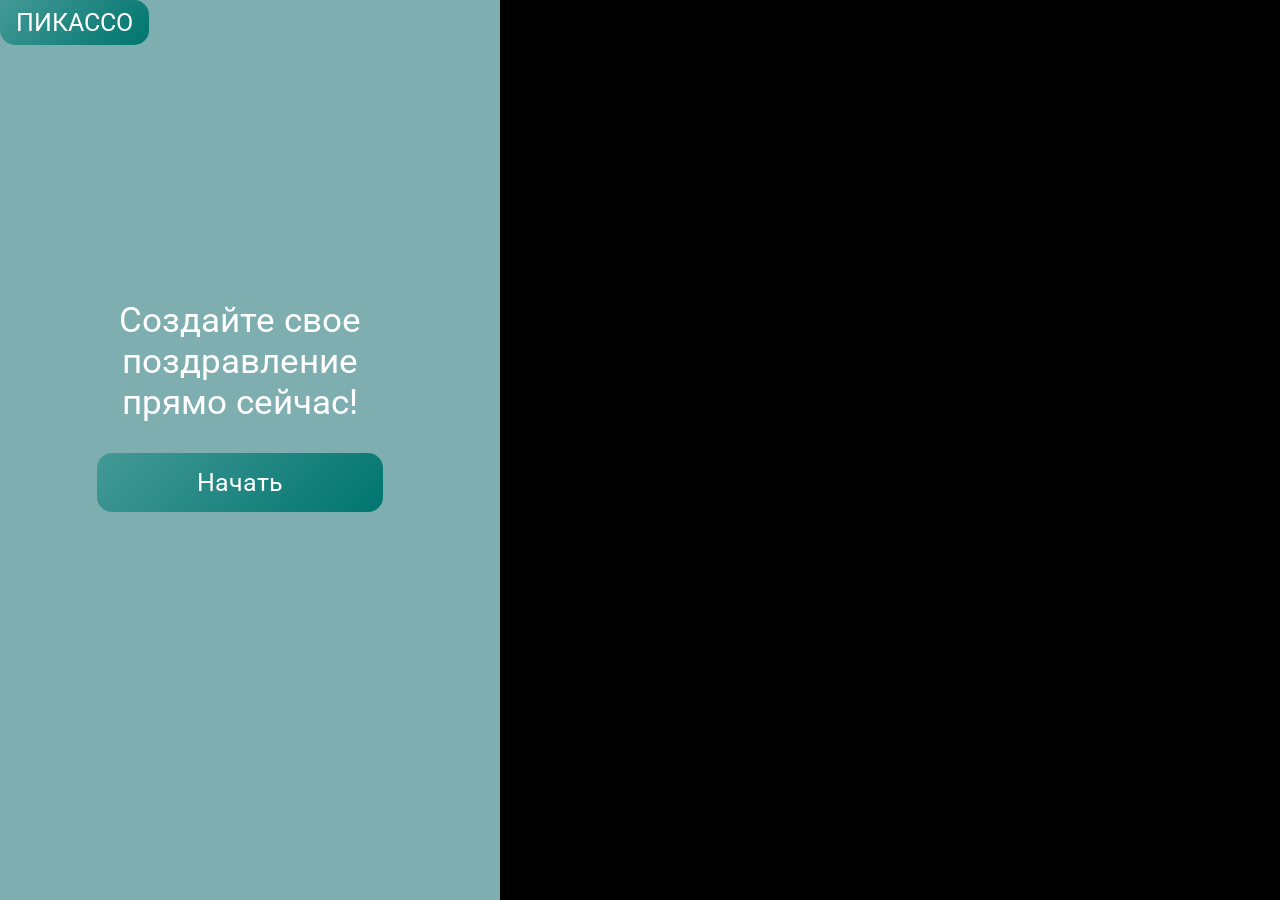
==== index.html @ a9b3464a "Fix bug in export" ====
<!DOCTYPE html>
<html lang="ru">
<head>
  <meta charset="UTF-8" />
  <meta name="viewport" content="width=device-width, initial-scale=1.0" />
  <meta http-equiv="Access-Control-Allow-Origin" content="*">
  <title>Пикассо</title>

  <link rel="stylesheet" href="./styles.css?v=5">

  <link rel="preconnect" href="https://fonts.googleapis.com">
  <link rel="preconnect" href="https://fonts.gstatic.com" crossorigin>
  <link href="https://fonts.googleapis.com/css2?family=Archivo:ital,wght@0,100..900;1,100..900&family=Inter:ital,opsz,wght@0,14..32,100..900;1,14..32,100..900&family=Roboto:ital,wght@0,100..900;1,100..900&display=swap" rel="stylesheet">
</head>

<body>
  
  <header>
    <div class="logo">ПИКАССО</div>
  </header>

  <div class="background"></div>

  <div class="content">

    <div class="head-content">
      <h1>
        <div>Создайте свое</div>
        <div>поздравление</div>
        <div>прямо сейчас!</div>
      </h1>
      <button class="big-button" onclick="scrollToSection('select_texture')">Начать</button>
    </div>

    <div id="select_texture" class="hidden-block texture-content">
      <h2>Выбирите картинку</h2>
      
      <div class="select-texture">
        <button class="nav left" onclick="scrollSlider(-1, 'slider_1')">‹</button>

        <div class="slider" id="slider_1">
          <div class="select-block">
            <div class="cart">
              <img src="Assets/download_preset.png" alt="Вариант 4">
              <p class="cart-header">С днём рождения!</p>
              <p class="cart-p1">Уважаемый Иван Иванов</p>
              <p class="cart-p2">Пусть ваши решения будут точными, планы — амбициозными, а результаты — впечатляющими. Желаем крепкого здоровья и уверенности в каждом дне!</p>
              <p class="cart-footer">Пётр Петров</p>
            </div>
            <input type="file" id="image_upload" accept="image/*" hidden>
            <button class="middle-button" onclick="document.getElementById('image_upload').click()">Выбрать свою</button>
          </div>
          <div class="select-block">
            <div class="cart">
              <img src="https://lh3.googleusercontent.com/pw/AP1GczPzJwTh2ZylUbBGkJVaQk2csOxJm95_LBTsPZqfv8NUI-87F7BkuY-eFnoaduB33KPqDJD6oKoKRbwEXhRB5FKwvKrMiukuIhXNjrfM0OC_fOy8xc3mkTK8v_JXqQ7ZSlGSY-if9Pi64A2QQyckzQ=w1536-h1024-s-no-gm" alt="Вариант 1">
              <p class="cart-header">С днём рождения!</p>
              <p class="cart-p1">Уважаемый Иван Иванов</p>
              <p class="cart-p2">Пусть ваши решения будут точными, планы — амбициозными, а результаты — впечатляющими. Желаем крепкого здоровья и уверенности в каждом дне!</p>
              <p class="cart-footer">Пётр Петров</p>
            </div>
            <button class="middle-button" onclick="selectPresetImage(this); scrollToSection('select_constructor')">Вариант 1</button>
          </div>
          <div class="select-block">
            <div class="cart">
              <img src="https://lh3.googleusercontent.com/pw/AP1GczOBaNqECnxUE7-j6MclC5DiyhWm5QqhNLxihfurMyVJMkUoT6VI1XFkkk9Ytl-5fdyydfUwF1QhRqFsgN7JO03EtBSU8ZucVdC7wVSwT1tRYYpICVXPnh3EoQAHpQDIFQiQ24OQSIJqnF2IQNQmFg=w1536-h1024-s-no-gm" alt="Вариант 2">
              <p class="cart-header">С днём рождения!</p>
              <p class="cart-p1">Уважаемый Иван Иванов</p>
              <p class="cart-p2">Пусть ваши решения будут точными, планы — амбициозными, а результаты — впечатляющими. Желаем крепкого здоровья и уверенности в каждом дне!</p>
              <p class="cart-footer">Пётр Петров</p>
            </div>
            <button class="middle-button" onclick="selectPresetImage(this); scrollToSection('select_constructor')">Вариант 2</button>
          </div>
          <div class="select-block">
            <div class="cart">
              <img src="https://lh3.googleusercontent.com/pw/AP1GczNW8injVOfQ8cB6m1AlLes-dBAovrygL4RIrrM0TNOzlPR3Yc2Jdugu5O839JxlFrJqD2sav2j45FWA0Mg8kc43eUJWBWlzCj6_GMFN7VBgQBcLzwLkQWjehAoGAForKpTyAHy078T9l7lWRY8-vg=w1536-h1024-s-no-gm" alt="Вариант 3">
              <p class="cart-header">С днём рождения!</p>
              <p class="cart-p1">Уважаемый Иван Иванов</p>
              <p class="cart-p2">Пусть ваши решения будут точными, планы — амбициозными, а результаты — впечатляющими. Желаем крепкого здоровья и уверенности в каждом дне!</p>
              <p class="cart-footer">Пётр Петров</p>
            </div>
            <button class="middle-button" onclick="selectPresetImage(this); scrollToSection('select_constructor')">Вариант 3</button>
          </div>
          <div class="select-block">
            <div class="cart">
              <img src="https://lh3.googleusercontent.com/pw/AP1GczNbMZ1j4OW8QmnSjygiMVvzxUkyV9xHzfYQsyoUpzlHQByGsRTbzE8ondv3RfGHrvoBWEnWfLTHXCpf87kbtzEglp0nc4bJq0F8F6bi8vMgJU2n083vW98eAa766xSm6IXQFuGpCDw0JGyCv_F5Gg=w1536-h1024-s-no-gm" alt="Вариант 4">
              <p class="cart-header">С днём рождения!</p>
              <p class="cart-p1">Уважаемый Иван Иванов</p>
              <p class="cart-p2">Пусть ваши решения будут точными, планы — амбициозными, а результаты — впечатляющими. Желаем крепкого здоровья и уверенности в каждом дне!</p>
              <p class="cart-footer">Пётр Петров</p>
            </div>
            <button class="middle-button" onclick="selectPresetImage(this); scrollToSection('select_constructor')">Вариант 4</button>
          </div>
          <div class="select-block">
            <div class="cart">
              <img src="https://lh3.googleusercontent.com/pw/AP1GczN9cIWZoBqxaDpcTNl2bjPrZ2pMG3bhxL8J7WBiwmkdJ98lHQsnvwkIGOsKz82BnQ5IVPQcLGC6_IkR8TvPCnfa3hfaIOe-0ShImmXwOjy883sv4wr1W0A3m-hFGD18nwEES4wDiakTXfDleiEV5Q=w1536-h1024-s-no-gm" alt="Вариант 5">
              <p class="cart-header">С днём рождения!</p>
              <p class="cart-p1">Уважаемый Иван Иванов</p>
              <p class="cart-p2">Пусть ваши решения будут точными, планы — амбициозными, а результаты — впечатляющими. Желаем крепкого здоровья и уверенности в каждом дне!</p>
              <p class="cart-footer">Пётр Петров</p>
            </div>
            <button class="middle-button" onclick="selectPresetImage(this); scrollToSection('select_constructor')">Вариант 5</button>
          </div>
          <div class="select-block">
            <div class="cart">
              <img src="https://lh3.googleusercontent.com/pw/AP1GczPj1aaXuajMeXcidEKg3oGzTRlvAByxfOZ0rh9QC_UNumLp14aRG-hPkA7woErApQXZRLqy4KwlQfqLiJzhjsKuWRjpeTbj8uJ5q0SAjT142tX0ncquBC8qMiHJZdA0jwpzy3VrpuaV7GMjjf9yZg=w1536-h1024-s-no-gm" alt="Вариант 6">
              <p class="cart-header">С днём рождения!</p>
              <p class="cart-p1">Уважаемый Иван Иванов</p>
              <p class="cart-p2">Пусть ваши решения будут точными, планы — амбициозными, а результаты — впечатляющими. Желаем крепкого здоровья и уверенности в каждом дне!</p>
              <p class="cart-footer">Пётр Петров</p>
            </div>
            <button class="middle-button" onclick="selectPresetImage(this); scrollToSection('select_constructor')">Вариант 6</button>
          </div>
          <div class="select-block">
            <div class="cart">
              <img src="https://lh3.googleusercontent.com/pw/AP1GczO6RU_fsrE6K2UCJ6akAOYC2axgwBdbkVnWb08w_qNxRKXYqosc6YdzC4O785D9yUhwOD-v99rD56toBG1PN0QS_u51SQKURf2irRWpcQpo9JtNbKFwWds1Vazfkp5YuQNuysnqW3a2vFBw2OYAZg=w1536-h1024-s-no-gm" alt="Вариант 7">
              <p class="cart-header">С днём рождения!</p>
              <p class="cart-p1">Уважаемый Иван Иванов</p>
              <p class="cart-p2">Пусть ваши решения будут точными, планы — амбициозными, а результаты — впечатляющими. Желаем крепкого здоровья и уверенности в каждом дне!</p>
              <p class="cart-footer">Пётр Петров</p>
            </div>
            <button class="middle-button" onclick="selectPresetImage(this); scrollToSection('select_constructor')">Вариант 7</button>
          </div>

          <button class="nav right" onclick="scrollSlider(1, 'slider_1')">›</button>
        </div>
      </div>
    </div>


  <div id="select_constructor" class="hidden-block select-constructor-content">
    <h2>Какое поздравление придумаем?</h2>
    <div class="select-button">
      <button class="middle-button" onclick="scrollToSection('constructor'); hideToSection('pattern'); hideToSection('promt'); hideToSection('result')">Конструктор</button>
      <button class="middle-button" onclick="scrollToSection('pattern') ; hideToSection('constructor'); hideToSection('promt'); hideToSection('result')">Шаблоны текста</button>
      <button class="middle-button" onclick="scrollToSection('promt') ; hideToSection('constructor'); hideToSection('pattern'); hideToSection('result')">Создать промт</button>
    </div>

    <div id="constructor" class="hidden-block constructor-content">

      <h2>Конструктор</h2>

      <div class="input-button">
        <button class="toggle-button"">
          <div class="button-image"></div>
          Добавить заголовок
        </button>
        <div class="input-container">
          <textarea id="header_input" type="text" placeholder="Введите текст"></textarea>
        </div>
      </div>

      <div class="input-button">
        <button class="toggle-button"">
          <div class="button-image"></div>
          Добавить обращение
        </button>
        <div class="input-container">
          <textarea id="appeal_input" type="text" placeholder="Введите текст"></textarea>
        </div>
      </div>

      <div class="input-button">
        <button class="toggle-button"">
          <div class="button-image"></div>
          Добавить описание
        </button>
        <div class="input-container">
          <textarea id="description_input" type="text" placeholder="Введите текст"></textarea>
        </div>
      </div>

      <div class="input-button">
        <button class="toggle-button"">
          <div class="button-image"></div>
          Добавить подпись
        </button>
        <div class="input-container">
          <textarea id="footer_input" type="text" placeholder="Введите текст"></textarea>
        </div>
      </div>

      <button class="middle-button" onclick="constructorResult(); scrollToSection('result')">Получить результат</button>
    </div>

    <div id="pattern" class="hidden-block pattern-content">

      <h2>Шаблоны</h2>

      <div class="input-button">
        <button class="toggle-button"">
          <div class="button-image"></div>
          Добавить заголовок
        </button>
        <div class="input-container">
          <textarea id="header_input_2" type="text" placeholder="Введите текст"></textarea>
        </div>
      </div>

      <div class="input-button">
        <button class="toggle-button"">
          <div class="button-image"></div>
          Добавить обращение
        </button>
        <div class="input-container">
          <textarea id="appeal_input_2" type="text" placeholder="Введите текст"></textarea>
        </div>
      </div>

      <div class="input-button">
        <button class="toggle-button"">
          <div class="button-image"></div>
          Добавить подпись
        </button>
        <div class="input-container">
          <textarea id="footer_input_2" type="text" placeholder="Введите текст"></textarea>
        </div>
      </div>

      <div class="select-texture">
        <button class="nav left" onclick="scrollSlider(-1, 'slider_2')">‹</button>

        <div class="slider" id="slider_2">
          <div class="select-block">
            <div class="cart">
              <img src="Assets/clear_background.png" alt="Вариант 1">
              <p class="cart-header">_ ____ _________</p>
              <p class="cart-p1">_________ ____ ______</p>
              <p class="cart-p2">
                Пусть ваш личный компас всегда указывает точно на то место, где тепло светит внутреннее солнце, а горизонт никогда не превращается в стену. Желаю, чтобы воздух в ваших лёгких всегда пах ветром перемен, когда это нужно, и покоем, когда это важно. Пусть каждый следующий шаг будет легче предыдущего, а пройденный путь — только началом большой и красивой карты вашей жизни!
              </p>
              <p class="cart-footer">____ ______</p>
            </div>
            <button class="middle-button" onclick="selectPresetText(this); patternResult(); scrollToSection('result')">Вариант 1</button>
          </div>
          <div class="select-block">
            <div class="cart">
              <img src="Assets/clear_background.png" alt="Вариант 2">
              <p class="cart-header">_ ____ _________</p>
              <p class="cart-p1">_________ ____ ______</p>
              <p class="cart-p2">
               Пусть ваши решения будут точными, планы — амбициозными, а результаты — впечатляющими. Желаем крепкого здоровья и уверенности в каждом дне!
              </p>
              <p class="cart-footer">____ ______</p>
            </div>
            <button class="middle-button" onclick="selectPresetText(this); patternResult(); scrollToSection('result')">Вариант 2</button>
          </div>
          <div class="select-block">
            <div class="cart">
              <img src="Assets/clear_background.png" alt="Вариант 3">
              <p class="cart-header">_ ____ _________</p>
              <p class="cart-p1">_________ ____ ______</p>
              <p class="cart-p2">
                Желаем вам тонкой настройки мира: там, где надо — пусть звучат громкие фанфары, а там, где хочется тишины — воцаряется идеальная пауза. Пусть в вашей внутренней вселенной гравитация притягивает только хороших людей, светлые мысли и удачные совпадения. А всё лишнее пусть теряется где-то на подлёте, превращаясь в пыль неслучившихся проблем!
              </p>
              <p class="cart-footer">____ ______</p>
            </div>
            <button class="middle-button" onclick="selectPresetText(this); patternResult(); scrollToSection('result')">Вариант 3</button>
          </div>
          <div class="select-block">
            <div class="cart">
              <img src="Assets/clear_background.png" alt="Вариант 4">
              <p class="cart-header">_ ____ _________</p>
              <p class="cart-p1">_________ ____ ______</p>
              <p class="cart-p2">
                Пусть этот день станет тем самым звеном в цепи мгновений, которое звенит особенно чисто. Желаю вам прозрачности в намерениях, прочности в опорах и гибкости в решениях. Пусть ваша жизнь будет похожа на дорогую фотоплёнку: чтобы в ней проявлялись только те сюжеты, которые хочется рассматривать снова и снова. И пусть у вас всегда хватает света, чтобы подсветить свои собственные лучшие стороны!
              </p>
              <p class="cart-footer">____ ______</p>
            </div>
            <button class="middle-button" onclick="selectPresetText(this); patternResult(); scrollToSection('result')">Вариант 4</button>
          </div>
          <div class="select-block">
            <div class="cart">
              <img src="Assets/clear_background.png" alt="Вариант 4">
              <p class="cart-header">_ ____ _________</p>
              <p class="cart-p1">_________ ____ ______</p>
              <p class="cart-p2">
                Пусть ваши дни складываются в гармоничную мелодию, где каждая нота звучит вовремя и к месту. Желаю, чтобы в этой музыке жизни всегда находилось место и для вдохновения, и для пауз, в которых рождаются новые смыслы. Пусть ритм вашего сердца уверенно ведёт вас туда, где сбывается важное!
              </p>
              <p class="cart-footer">____ ______</p>
            </div>
            <button class="middle-button" onclick="selectPresetText(this); patternResult(); scrollToSection('result')">Вариант 5</button>
          </div>
          <div class="select-block">
            <div class="cart">
              <img src="Assets/clear_background.png" alt="Вариант 4">
              <p class="cart-header">_ ____ _________</p>
              <p class="cart-p1">_________ ____ ______</p>
              <p class="cart-p2">
                Пусть ваши горизонты всегда остаются открытыми, а дороги — интересными и неожиданно добрыми. Желаю, чтобы любые повороты приводили к открытиям, а каждая встреча добавляла света в вашу внутреннюю карту мира!
              </p>
              <p class="cart-footer">____ ______</p>
            </div>
            <button class="middle-button" onclick="selectPresetText(this); patternResult(); scrollToSection('result')">Вариант 6</button>
          </div>
          <div class="select-block">
            <div class="cart">
              <img src="Assets/clear_background.png" alt="Вариант 4">
              <p class="cart-header">_ ____ _________</p>
              <p class="cart-p1">_________ ____ ______</p>
              <p class="cart-p2">
                Желаю вам состояния, в котором всё складывается естественно: мысли находят форму, решения — поддержку, а мечты — пространство для роста. Пусть мир вокруг вас откликается мягко и точно, словно знает, что именно вам сейчас нужно!
              </p>
              <p class="cart-footer">____ ______</p>
            </div>
            <button class="middle-button" onclick="selectPresetText(this); patternResult(); scrollToSection('result')">Вариант 7</button>
          </div>
          <div class="select-block">
            <div class="cart">
              <img src="Assets/clear_background.png" alt="Вариант 4">
              <p class="cart-header">_ ____ _________</p>
              <p class="cart-p1">_________ ____ ______</p>
              <p class="cart-p2">
                Пусть ваша жизнь течёт, как уверенная река: спокойно там, где важно сохранить глубину, и стремительно там, где пора двигаться вперёд. Желаю, чтобы на этом пути всегда находились силы, ресурсы и верные ориентиры!
              </p>
              <p class="cart-footer">____ ______</p>
            </div>
            <button class="middle-button" onclick="selectPresetText(this); patternResult(); scrollToSection('result')">Вариант 8</button>
          </div>
          <div class="select-block">
            <div class="cart">
              <img src="Assets/clear_background.png" alt="Вариант 4">
              <p class="cart-header">_ ____ _________</p>
              <p class="cart-p1">_________ ____ ______</p>
              <p class="cart-p2">
                Пусть пространство вокруг вас наполняется ясностью, а внутри всегда сохраняется ощущение опоры. Желаю, чтобы любые задачи превращались в интересные задачи, а любые цели — в достижимые вершины, к которым хочется идти!
              </p>
              <p class="cart-footer">____ ______</p>
            </div>
            <button class="middle-button" onclick="selectPresetText(this); patternResult(); scrollToSection('result')">Вариант 9</button>
          </div>
          <div class="select-block">
            <div class="cart">
              <img src="Assets/clear_background.png" alt="Вариант 4">
              <p class="cart-header">_ ____ _________</p>
              <p class="cart-p1">_________ ____ ______</p>
              <p class="cart-p2">
                Желаю вам лёгкости в выборе и уверенности в каждом шаге. Пусть всё задуманное находит свою форму в реальности, а каждый новый день приносит ощущение движения в правильном направлении и тихую радость от этого пути!
              </p>
              <p class="cart-footer">____ ______</p>
            </div>
            <button class="middle-button" onclick="selectPresetText(this); patternResult(); scrollToSection('result')">Вариант 10</button>
          </div>

          <button class="nav right" onclick="scrollSlider(1, 'slider_2')">›</button>
        </div>
      </div>
    </div>
  </div>

  

    <div id="promt" class="hidden-block promt-content">

      <h2>
        <div>Давайте создадим</div>
        <div>промт для ИИ</div>
      </h2>

      <div class="input-button">
        <button class="toggle-button"">
          <div class="button-image"></div>
          Добавить описание
        </button>
        <div class="input-container">
          <textarea id="description_promt" type="text" placeholder="Введите текст"></textarea>
        </div>
      </div>

      <div class="input-button">
        <button class="toggle-button"">
          <div class="button-image"></div>
          Добавить пол
        </button>
        <div class="input-container">
          <textarea id="gender_promt" type="text" placeholder="Введите текст"></textarea>
        </div>
      </div>

      <div class="input-button">
        <button class="toggle-button"">
          <div class="button-image"></div>
          Добавить должность
        </button>
        <div class="input-container">
          <textarea id="post_promt" type="text" placeholder="Введите текст"></textarea>
        </div>
      </div>

      <div class="input-button">
        <button class="toggle-button"">
          <div class="button-image"></div>
          Стиль поздравленя
        </button>
        <div class="input-container">
          <textarea id="style_promt" type="text" placeholder="Введите текст"></textarea>
        </div>
      </div>

      <button class="middle-button" onclick="aiResult()">Получить результат</button>
    
      <textarea id="promt_text" class="promt-result hidden-block"></textarea>
    </div>

  <div id="result" class="hidden-block result-content">
    <h2>Ваша открытка готова!</h2>
    
    <div class="result-block">
      <div id="result_cart" class="cart">
        <img src="" alt="Результат">
        <!-- <div class="cart-image" data-html2canvas-ignore="true"></div> -->
        <p id="header_result" class="cart-header">С днём рождения!</p>
        <p id="appeal_result" class="cart-p1">Уважаемый Иван Иванов</p>
        <p id="description_result" class="cart-p2">Пусть ваши решения будут точными, планы — амбициозными, а результаты — впечатляющими. Желаем крепкого здоровья и уверенности в каждом дне!</p>
        <p id="footer_result" class="cart-footer">Пётр Петров</p>
      </div>
      <button class="middle-button" onclick="downloadResult()">Скачать</button>
    </div>
  </div>


  
  </div>

  
  <script src="javascript.js"></script>
  <script src="https://cdn.jsdelivr.net/npm/dom-to-image-more@3.3.0/dist/dom-to-image-more.min.js"></script>
  <script src="https://cdn.jsdelivr.net/npm/html2canvas@1.4.1/dist/html2canvas.min.js"></script>
  <script src="https://cdn.jsdelivr.net/npm/html-to-image@1.11.11/dist/html-to-image.min.js"></script>
</body>
</html>
---- styles.css ----
* {
  margin: 0;
  padding: 0;
  box-sizing: border-box;
  
  font-family: "Roboto", sans-serif;
  font-optical-sizing: auto;
  /* font-weight: 400; */
  font-style: normal;
  font-variation-settings:
    "wdth" 100;
}

body {
  display: block;
  background: black;
  /* display: flex; */
  /* position: relative; */
  /* border: solid red; */
}

header {
  position: fixed;
  display: flex;
  justify-content: start;
  /* background: #7eaeb0; */
  max-width: 480px;
  width: 100%;
  z-index: 10;
}

.logo {
  background: linear-gradient(135deg, #449996, #00756F);
  color: white;
  padding: 8px 16px;
  border-radius: 0px 15px 15px 15px;
  font-size: 25px;
  font-style: normal;
}

.content {
  display: block;
  max-width: 480px;
}

.background {
  background: #7eaeb0;
  position: fixed;
  max-width: 500px;
  width: 100%;
  height: 100%;
  z-index: -1;
}

.head-content {
  padding-top: 300px;
  display: block;
  justify-content: center;
  text-align: center;
  font-style: italic;
}

h1 {
  font-size: 35px;
  color: white;
  font-weight: 400;
}

h2 {
  font-size: 25px;
  color: white;
  font-weight: 400;
}

button {
  -webkit-tap-highlight-color: transparent;
}

.big-button {
  background: linear-gradient(135deg, #449996, #00756F);
  border: none;
  color: white;
  margin-top: 30px;
  padding: 15px 100px;
  border-radius: 15px;
  font-size: 25px;
  cursor: pointer;
  font-style: normal;
}
.big-button:active {
  background: linear-gradient(135deg, #15D566, #0D8E43);
  transform: scale(0.97);
}

.middle-button {
  background: linear-gradient(135deg, #449996, #00756F);
  border: none;
  color: white;
  margin-top: 10px;
  width: 100%;
  padding: 15px 30px;
  border-radius: 15px;
  font-size: 25px;
  cursor: pointer;
  font-style: normal;
}
.middle-button:active {
  background: linear-gradient(135deg, #15D566, #0D8E43);
  transform: scale(0.97);
}

.hidden-block {
  /* height: 500px; */
  display: none;
  opacity: 0;
  transform: translateY(50px);
  transition: all 0.6s ease;
}

.hidden-block.show {
  opacity: 1;
  transform: translateY(0);
}

.hidden-block.hide {
  opacity: 0;
  transform: translateY(50px);
}

.texture-content {
  padding-top: 100px;
  margin-top: 200px;
  margin-bottom: 400px;
}
.texture-content h2 {
  margin-bottom: 100px;
  text-align: center;
}

.select-texture {
  /* margin-bottom: 500px; */
  align-items: center;
  width: 100%;
  overflow: hidden;
  position: relative;
}

.slider {
  display: flex;
  gap: 16px;
  overflow-x: auto;
  scroll-behavior: smooth;
  padding: 0px 20px;
}

.slider::-webkit-scrollbar {
  display: none;
}

.select-block {
  min-width: 300px;
  /* flex: 0 0 auto; */
  /* border-radius: 16px; */
  /* padding: 10px; */
  text-align: center;
  color: white;
  display: grid;
  align-items: end;
}

.cart {
  /* position: relative; */
  background: linear-gradient(135deg, #449996, #00756F);
  align-self: flex-start;
  padding-bottom: 10px;
}

.select-block .middle-button {
  bottom: 0;
}


.cart img {
  width: 100%;
  height: 180px;
  object-fit: cover;
  display: block;

  -webkit-mask-image: linear-gradient(
    to bottom,
    black 70%,
    transparent 100%
  );
  mask-image: linear-gradient(
    to bottom,
    black 70%,
    transparent 100%
  );
}

.cart-image {
  width: 100%;
  height: 180px;
  object-fit: cover;
  display: block;
  background-image: url("Assets/download_preset.png");
  background-size: cover;

  -webkit-mask-image: linear-gradient(
    to bottom,
    black 70%,
    transparent 100%
  );
  mask-image: linear-gradient(
    to bottom,
    black 70%,
    transparent 100%
  );
}

.cart p {
  color: white;
  text-align: left;
  padding-left: 20px;
  padding-right: 20px;
  font-weight: 200;
}
.cart-header {
  font-size: 25px;
  padding-top: 10px;
  padding-bottom: 10px;
}
.cart-p1, .cart-p2 {
  padding-top: 10px;
  padding-bottom: 10px;
  font-size: 15px;
}

.cart-footer{
  padding-top: 10px;
  padding-bottom: 10px;
  font-size: 15px;
}

.nav {
  background: rgba(0,0,0,0.4);
  border: none;
  color: white;
  font-size: 28px;
  cursor: pointer;
  border-radius: 50%;
  z-index: 2;
  width: 50px;
  height: 50px;
  position: absolute;
  top: 50%;
  transform: translateY(-50%);
}

.nav.left {
  left: 5px;
}

.nav.right {
  right: 5px;
}

.select-constructor-content {
  padding-top: 100px;
  margin-top: 200px;
  margin-bottom: 400px;
}

.select-constructor-content h2 {
  margin-bottom: 100px;
  text-align: center;
  padding: 0px 20px;
}

.select-button {
  padding: 0px 20px;
}




.constructor-content {
  padding-top: 100px;
  margin-top: 200px;
  margin-bottom: 400px;
  padding: 0px 20px;
}

.input-button {
  position: relative;
  background: linear-gradient(135deg, #449996, #00756F);
  border-radius: 20px;
  overflow: hidden;
  margin: 10px 20px;
}
.toggle-button {
  display: flex;
  padding: 10px 20px;
  border: none;
  background: linear-gradient(135deg, #449996, #00756F);
  width: 100%;
  color: #fff;
  font-size: 16px;
  cursor: pointer;
  text-align: left;
  align-items: center;
}
.button-image {
  width: 25px;
  height: 25px;
  background-image: url('Assets/button\ icon\(+\).svg');
  background-size: cover;
  background-position: center;
  margin-right: 10px;
}
.button-image.expanded {
  background-image: url('Assets/button\ icon\(-\).svg');
}

.input-container {
  /* padding: 0px 20px; */
  width: 100%;
  max-height: 0;
  overflow: hidden;
  transition: max-height 0.4s ease;
}
/* Когда добавлен класс - увеличиваем высоту */
.input-container.expanded {
  max-height: 200px;
}
.input-container textarea {
  width: calc(100% - 10px);
  height: 35px;
  border-radius: 20px;
  padding: 8px;
  margin: 0px 0px 3px 5px;
  border: none;
  outline: none;
  font-size: 14px;
  transition: height 0.2s ease;
  resize: none;
}


.pattern-content {
  padding-top: 100px;
  margin-top: 200px;
  margin-bottom: 400px;
}

.promt-content {
  padding-top: 100px;
  margin-top: 200px;
  margin-bottom: 300px;
  padding: 0px 20px;
}

.promt-content h2 {
  margin-bottom: 100px;
  text-align: center;
  padding-top: 50px;
}

.promt-result {
  width: 100%;
  margin-top: 20px;
  height: 35px;
  border-radius: 20px;
  padding: 8px;
  border: none;
  outline: none;
  font-size: 14px;
  transition: height 0.2s ease;
  resize: none;
}

.result-content {
  padding-top: 100px;
  margin-top: 200px;
  margin-bottom: 400px;
}

.result-content h2 {
  margin-bottom: 100px;
  text-align: center;
  padding-top: 50px;
}

.result-block {
  margin: 0px 40px;
}
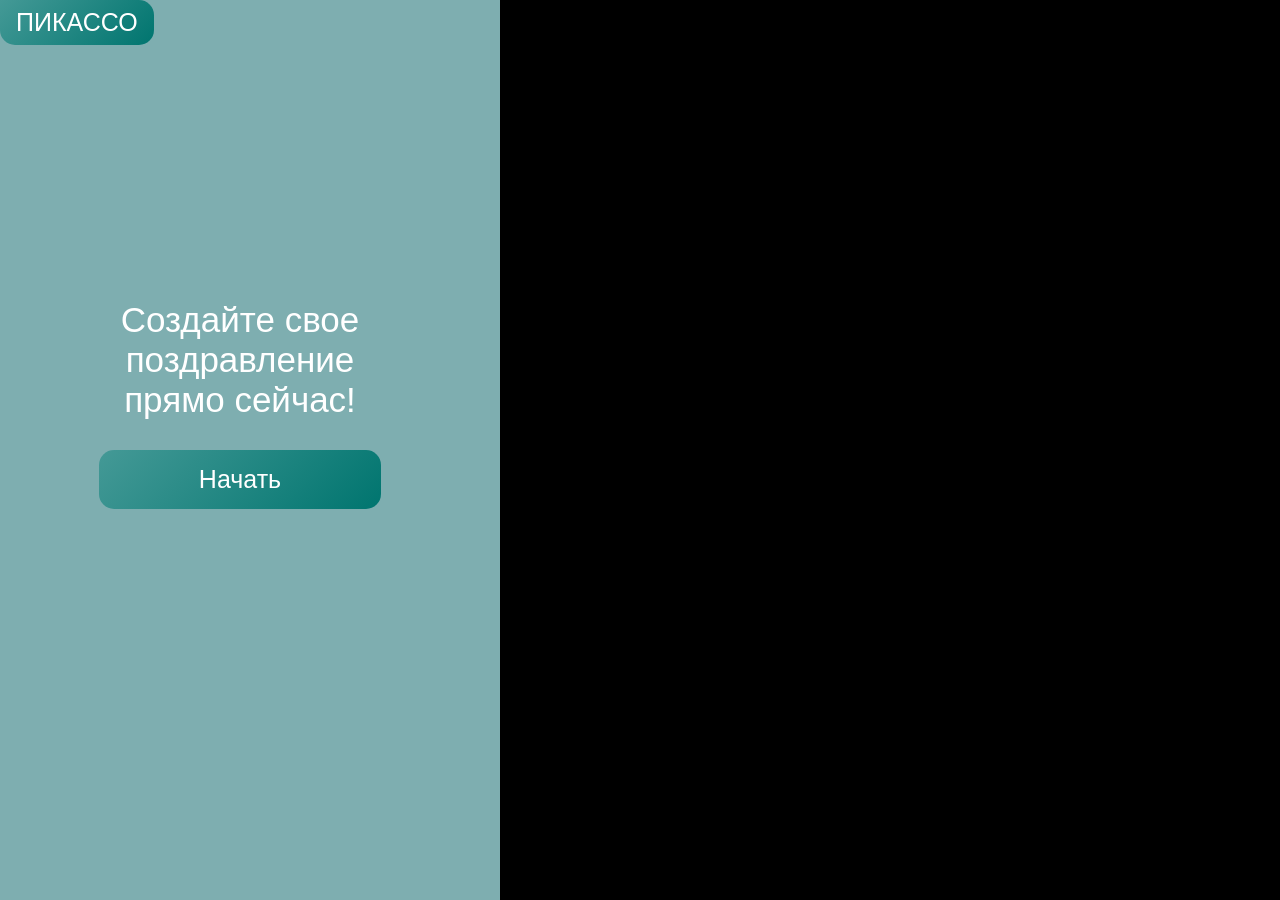
==== commit bb79c1a1: "Fix bug in export" ====
--- a/index.html
+++ b/index.html
@@ -8,9 +8,9 @@
 
   <link rel="stylesheet" href="./styles.css?v=5">
 
-  <link rel="preconnect" href="https://fonts.googleapis.com">
+  <!-- <link rel="preconnect" href="https://fonts.googleapis.com">
   <link rel="preconnect" href="https://fonts.gstatic.com" crossorigin>
-  <link href="https://fonts.googleapis.com/css2?family=Archivo:ital,wght@0,100..900;1,100..900&family=Inter:ital,opsz,wght@0,14..32,100..900;1,14..32,100..900&family=Roboto:ital,wght@0,100..900;1,100..900&display=swap" rel="stylesheet">
+  <link href="https://fonts.googleapis.com/css2?family=Archivo:ital,wght@0,100..900;1,100..900&family=Inter:ital,opsz,wght@0,14..32,100..900;1,14..32,100..900&family=Roboto:ital,wght@0,100..900;1,100..900&display=swap" rel="stylesheet"> -->
 </head>
 
 <body>
@@ -52,7 +52,7 @@
           </div>
           <div class="select-block">
             <div class="cart">
-              <img src="https://lh3.googleusercontent.com/pw/AP1GczPzJwTh2ZylUbBGkJVaQk2csOxJm95_LBTsPZqfv8NUI-87F7BkuY-eFnoaduB33KPqDJD6oKoKRbwEXhRB5FKwvKrMiukuIhXNjrfM0OC_fOy8xc3mkTK8v_JXqQ7ZSlGSY-if9Pi64A2QQyckzQ=w1536-h1024-s-no-gm" alt="Вариант 1">
+              <img src="./Assets/preset_image_1.png" alt="Вариант 1">
               <p class="cart-header">С днём рождения!</p>
               <p class="cart-p1">Уважаемый Иван Иванов</p>
               <p class="cart-p2">Пусть ваши решения будут точными, планы — амбициозными, а результаты — впечатляющими. Желаем крепкого здоровья и уверенности в каждом дне!</p>
@@ -62,7 +62,7 @@
           </div>
           <div class="select-block">
             <div class="cart">
-              <img src="https://lh3.googleusercontent.com/pw/AP1GczOBaNqECnxUE7-j6MclC5DiyhWm5QqhNLxihfurMyVJMkUoT6VI1XFkkk9Ytl-5fdyydfUwF1QhRqFsgN7JO03EtBSU8ZucVdC7wVSwT1tRYYpICVXPnh3EoQAHpQDIFQiQ24OQSIJqnF2IQNQmFg=w1536-h1024-s-no-gm" alt="Вариант 2">
+              <img src="./Assets/preset_image_2.png" alt="Вариант 2">
               <p class="cart-header">С днём рождения!</p>
               <p class="cart-p1">Уважаемый Иван Иванов</p>
               <p class="cart-p2">Пусть ваши решения будут точными, планы — амбициозными, а результаты — впечатляющими. Желаем крепкого здоровья и уверенности в каждом дне!</p>
@@ -72,7 +72,7 @@
           </div>
           <div class="select-block">
             <div class="cart">
-              <img src="https://lh3.googleusercontent.com/pw/AP1GczNW8injVOfQ8cB6m1AlLes-dBAovrygL4RIrrM0TNOzlPR3Yc2Jdugu5O839JxlFrJqD2sav2j45FWA0Mg8kc43eUJWBWlzCj6_GMFN7VBgQBcLzwLkQWjehAoGAForKpTyAHy078T9l7lWRY8-vg=w1536-h1024-s-no-gm" alt="Вариант 3">
+              <img src="./Assets/preset_image_3.png" alt="Вариант 3">
               <p class="cart-header">С днём рождения!</p>
               <p class="cart-p1">Уважаемый Иван Иванов</p>
               <p class="cart-p2">Пусть ваши решения будут точными, планы — амбициозными, а результаты — впечатляющими. Желаем крепкого здоровья и уверенности в каждом дне!</p>
@@ -82,7 +82,7 @@
           </div>
           <div class="select-block">
             <div class="cart">
-              <img src="https://lh3.googleusercontent.com/pw/AP1GczNbMZ1j4OW8QmnSjygiMVvzxUkyV9xHzfYQsyoUpzlHQByGsRTbzE8ondv3RfGHrvoBWEnWfLTHXCpf87kbtzEglp0nc4bJq0F8F6bi8vMgJU2n083vW98eAa766xSm6IXQFuGpCDw0JGyCv_F5Gg=w1536-h1024-s-no-gm" alt="Вариант 4">
+              <img src="./Assets/preset_image_4.png" alt="Вариант 4">
               <p class="cart-header">С днём рождения!</p>
               <p class="cart-p1">Уважаемый Иван Иванов</p>
               <p class="cart-p2">Пусть ваши решения будут точными, планы — амбициозными, а результаты — впечатляющими. Желаем крепкого здоровья и уверенности в каждом дне!</p>
@@ -92,7 +92,7 @@
           </div>
           <div class="select-block">
             <div class="cart">
-              <img src="https://lh3.googleusercontent.com/pw/AP1GczN9cIWZoBqxaDpcTNl2bjPrZ2pMG3bhxL8J7WBiwmkdJ98lHQsnvwkIGOsKz82BnQ5IVPQcLGC6_IkR8TvPCnfa3hfaIOe-0ShImmXwOjy883sv4wr1W0A3m-hFGD18nwEES4wDiakTXfDleiEV5Q=w1536-h1024-s-no-gm" alt="Вариант 5">
+              <img src="./Assets/preset_image_5.png" alt="Вариант 5">
               <p class="cart-header">С днём рождения!</p>
               <p class="cart-p1">Уважаемый Иван Иванов</p>
               <p class="cart-p2">Пусть ваши решения будут точными, планы — амбициозными, а результаты — впечатляющими. Желаем крепкого здоровья и уверенности в каждом дне!</p>
@@ -102,7 +102,7 @@
           </div>
           <div class="select-block">
             <div class="cart">
-              <img src="https://lh3.googleusercontent.com/pw/AP1GczPj1aaXuajMeXcidEKg3oGzTRlvAByxfOZ0rh9QC_UNumLp14aRG-hPkA7woErApQXZRLqy4KwlQfqLiJzhjsKuWRjpeTbj8uJ5q0SAjT142tX0ncquBC8qMiHJZdA0jwpzy3VrpuaV7GMjjf9yZg=w1536-h1024-s-no-gm" alt="Вариант 6">
+              <img src="./Assets/preset_image_6.png" alt="Вариант 6">
               <p class="cart-header">С днём рождения!</p>
               <p class="cart-p1">Уважаемый Иван Иванов</p>
               <p class="cart-p2">Пусть ваши решения будут точными, планы — амбициозными, а результаты — впечатляющими. Желаем крепкого здоровья и уверенности в каждом дне!</p>
@@ -112,7 +112,7 @@
           </div>
           <div class="select-block">
             <div class="cart">
-              <img src="https://lh3.googleusercontent.com/pw/AP1GczO6RU_fsrE6K2UCJ6akAOYC2axgwBdbkVnWb08w_qNxRKXYqosc6YdzC4O785D9yUhwOD-v99rD56toBG1PN0QS_u51SQKURf2irRWpcQpo9JtNbKFwWds1Vazfkp5YuQNuysnqW3a2vFBw2OYAZg=w1536-h1024-s-no-gm" alt="Вариант 7">
+              <img src="./Assets/preset_image_7.png" alt="Вариант 7">
               <p class="cart-header">С днём рождения!</p>
               <p class="cart-p1">Уважаемый Иван Иванов</p>
               <p class="cart-p2">Пусть ваши решения будут точными, планы — амбициозными, а результаты — впечатляющими. Желаем крепкого здоровья и уверенности в каждом дне!</p>
--- a/styles.css
+++ b/styles.css
@@ -1,3 +1,17 @@
+@font-face {
+  font-family: "Roboto";
+  src: url("./Assets/Fonts/Roboto-Regular.ttf") format("ttf");
+  font-weight: 400;
+  font-style: normal;
+}
+
+@font-face {
+  font-family: "Roboto";
+  src: url("./Assets/Fonts/Roboto-Bold.ttf") format("ttf");
+  font-weight: 700;
+  font-style: normal;
+}
+
 * {
   margin: 0;
   padding: 0;
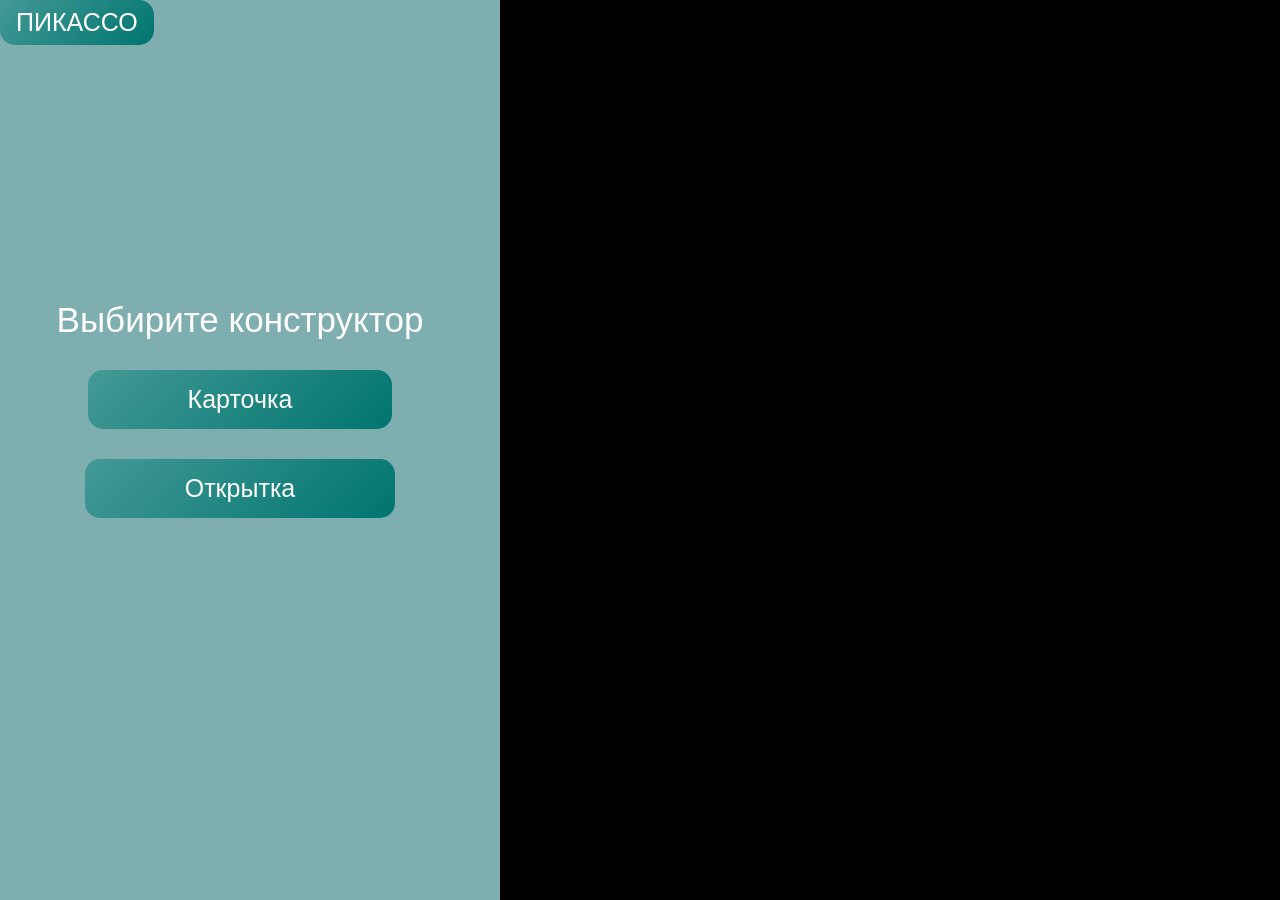
==== commit e3f92029: "Add main menu and postcart constructor" ====
--- a/index.html
+++ b/index.html
@@ -25,406 +25,12 @@
 
     <div class="head-content">
       <h1>
-        <div>Создайте свое</div>
-        <div>поздравление</div>
-        <div>прямо сейчас!</div>
+        Выбирите конструктор
       </h1>
-      <button class="big-button" onclick="scrollToSection('select_texture')">Начать</button>
+      <button class="big-button" onclick="window.open('digital.html')">Карточка</button>
+      <button class="big-button" onclick="window.open('postcard.html')">Открытка</button>
     </div>
 
-    <div id="select_texture" class="hidden-block texture-content">
-      <h2>Выбирите картинку</h2>
-      
-      <div class="select-texture">
-        <button class="nav left" onclick="scrollSlider(-1, 'slider_1')">‹</button>
-
-        <div class="slider" id="slider_1">
-          <div class="select-block">
-            <div class="cart">
-              <img src="Assets/download_preset.png" alt="Вариант 4">
-              <p class="cart-header">С днём рождения!</p>
-              <p class="cart-p1">Уважаемый Иван Иванов</p>
-              <p class="cart-p2">Пусть ваши решения будут точными, планы — амбициозными, а результаты — впечатляющими. Желаем крепкого здоровья и уверенности в каждом дне!</p>
-              <p class="cart-footer">Пётр Петров</p>
-            </div>
-            <input type="file" id="image_upload" accept="image/*" hidden>
-            <button class="middle-button" onclick="document.getElementById('image_upload').click()">Выбрать свою</button>
-          </div>
-          <div class="select-block">
-            <div class="cart">
-              <img src="./Assets/preset_image_1.png" alt="Вариант 1">
-              <p class="cart-header">С днём рождения!</p>
-              <p class="cart-p1">Уважаемый Иван Иванов</p>
-              <p class="cart-p2">Пусть ваши решения будут точными, планы — амбициозными, а результаты — впечатляющими. Желаем крепкого здоровья и уверенности в каждом дне!</p>
-              <p class="cart-footer">Пётр Петров</p>
-            </div>
-            <button class="middle-button" onclick="selectPresetImage(this); scrollToSection('select_constructor')">Вариант 1</button>
-          </div>
-          <div class="select-block">
-            <div class="cart">
-              <img src="./Assets/preset_image_2.png" alt="Вариант 2">
-              <p class="cart-header">С днём рождения!</p>
-              <p class="cart-p1">Уважаемый Иван Иванов</p>
-              <p class="cart-p2">Пусть ваши решения будут точными, планы — амбициозными, а результаты — впечатляющими. Желаем крепкого здоровья и уверенности в каждом дне!</p>
-              <p class="cart-footer">Пётр Петров</p>
-            </div>
-            <button class="middle-button" onclick="selectPresetImage(this); scrollToSection('select_constructor')">Вариант 2</button>
-          </div>
-          <div class="select-block">
-            <div class="cart">
-              <img src="./Assets/preset_image_3.png" alt="Вариант 3">
-              <p class="cart-header">С днём рождения!</p>
-              <p class="cart-p1">Уважаемый Иван Иванов</p>
-              <p class="cart-p2">Пусть ваши решения будут точными, планы — амбициозными, а результаты — впечатляющими. Желаем крепкого здоровья и уверенности в каждом дне!</p>
-              <p class="cart-footer">Пётр Петров</p>
-            </div>
-            <button class="middle-button" onclick="selectPresetImage(this); scrollToSection('select_constructor')">Вариант 3</button>
-          </div>
-          <div class="select-block">
-            <div class="cart">
-              <img src="./Assets/preset_image_4.png" alt="Вариант 4">
-              <p class="cart-header">С днём рождения!</p>
-              <p class="cart-p1">Уважаемый Иван Иванов</p>
-              <p class="cart-p2">Пусть ваши решения будут точными, планы — амбициозными, а результаты — впечатляющими. Желаем крепкого здоровья и уверенности в каждом дне!</p>
-              <p class="cart-footer">Пётр Петров</p>
-            </div>
-            <button class="middle-button" onclick="selectPresetImage(this); scrollToSection('select_constructor')">Вариант 4</button>
-          </div>
-          <div class="select-block">
-            <div class="cart">
-              <img src="./Assets/preset_image_5.png" alt="Вариант 5">
-              <p class="cart-header">С днём рождения!</p>
-              <p class="cart-p1">Уважаемый Иван Иванов</p>
-              <p class="cart-p2">Пусть ваши решения будут точными, планы — амбициозными, а результаты — впечатляющими. Желаем крепкого здоровья и уверенности в каждом дне!</p>
-              <p class="cart-footer">Пётр Петров</p>
-            </div>
-            <button class="middle-button" onclick="selectPresetImage(this); scrollToSection('select_constructor')">Вариант 5</button>
-          </div>
-          <div class="select-block">
-            <div class="cart">
-              <img src="./Assets/preset_image_6.png" alt="Вариант 6">
-              <p class="cart-header">С днём рождения!</p>
-              <p class="cart-p1">Уважаемый Иван Иванов</p>
-              <p class="cart-p2">Пусть ваши решения будут точными, планы — амбициозными, а результаты — впечатляющими. Желаем крепкого здоровья и уверенности в каждом дне!</p>
-              <p class="cart-footer">Пётр Петров</p>
-            </div>
-            <button class="middle-button" onclick="selectPresetImage(this); scrollToSection('select_constructor')">Вариант 6</button>
-          </div>
-          <div class="select-block">
-            <div class="cart">
-              <img src="./Assets/preset_image_7.png" alt="Вариант 7">
-              <p class="cart-header">С днём рождения!</p>
-              <p class="cart-p1">Уважаемый Иван Иванов</p>
-              <p class="cart-p2">Пусть ваши решения будут точными, планы — амбициозными, а результаты — впечатляющими. Желаем крепкого здоровья и уверенности в каждом дне!</p>
-              <p class="cart-footer">Пётр Петров</p>
-            </div>
-            <button class="middle-button" onclick="selectPresetImage(this); scrollToSection('select_constructor')">Вариант 7</button>
-          </div>
-
-          <button class="nav right" onclick="scrollSlider(1, 'slider_1')">›</button>
-        </div>
-      </div>
-    </div>
-
-
-  <div id="select_constructor" class="hidden-block select-constructor-content">
-    <h2>Какое поздравление придумаем?</h2>
-    <div class="select-button">
-      <button class="middle-button" onclick="scrollToSection('constructor'); hideToSection('pattern'); hideToSection('promt'); hideToSection('result')">Конструктор</button>
-      <button class="middle-button" onclick="scrollToSection('pattern') ; hideToSection('constructor'); hideToSection('promt'); hideToSection('result')">Шаблоны текста</button>
-      <button class="middle-button" onclick="scrollToSection('promt') ; hideToSection('constructor'); hideToSection('pattern'); hideToSection('result')">Создать промт</button>
-    </div>
-
-    <div id="constructor" class="hidden-block constructor-content">
-
-      <h2>Конструктор</h2>
-
-      <div class="input-button">
-        <button class="toggle-button"">
-          <div class="button-image"></div>
-          Добавить заголовок
-        </button>
-        <div class="input-container">
-          <textarea id="header_input" type="text" placeholder="Введите текст"></textarea>
-        </div>
-      </div>
-
-      <div class="input-button">
-        <button class="toggle-button"">
-          <div class="button-image"></div>
-          Добавить обращение
-        </button>
-        <div class="input-container">
-          <textarea id="appeal_input" type="text" placeholder="Введите текст"></textarea>
-        </div>
-      </div>
-
-      <div class="input-button">
-        <button class="toggle-button"">
-          <div class="button-image"></div>
-          Добавить описание
-        </button>
-        <div class="input-container">
-          <textarea id="description_input" type="text" placeholder="Введите текст"></textarea>
-        </div>
-      </div>
-
-      <div class="input-button">
-        <button class="toggle-button"">
-          <div class="button-image"></div>
-          Добавить подпись
-        </button>
-        <div class="input-container">
-          <textarea id="footer_input" type="text" placeholder="Введите текст"></textarea>
-        </div>
-      </div>
-
-      <button class="middle-button" onclick="constructorResult(); scrollToSection('result')">Получить результат</button>
-    </div>
-
-    <div id="pattern" class="hidden-block pattern-content">
-
-      <h2>Шаблоны</h2>
-
-      <div class="input-button">
-        <button class="toggle-button"">
-          <div class="button-image"></div>
-          Добавить заголовок
-        </button>
-        <div class="input-container">
-          <textarea id="header_input_2" type="text" placeholder="Введите текст"></textarea>
-        </div>
-      </div>
-
-      <div class="input-button">
-        <button class="toggle-button"">
-          <div class="button-image"></div>
-          Добавить обращение
-        </button>
-        <div class="input-container">
-          <textarea id="appeal_input_2" type="text" placeholder="Введите текст"></textarea>
-        </div>
-      </div>
-
-      <div class="input-button">
-        <button class="toggle-button"">
-          <div class="button-image"></div>
-          Добавить подпись
-        </button>
-        <div class="input-container">
-          <textarea id="footer_input_2" type="text" placeholder="Введите текст"></textarea>
-        </div>
-      </div>
-
-      <div class="select-texture">
-        <button class="nav left" onclick="scrollSlider(-1, 'slider_2')">‹</button>
-
-        <div class="slider" id="slider_2">
-          <div class="select-block">
-            <div class="cart">
-              <img src="Assets/clear_background.png" alt="Вариант 1">
-              <p class="cart-header">_ ____ _________</p>
-              <p class="cart-p1">_________ ____ ______</p>
-              <p class="cart-p2">
-                Пусть ваш личный компас всегда указывает точно на то место, где тепло светит внутреннее солнце, а горизонт никогда не превращается в стену. Желаю, чтобы воздух в ваших лёгких всегда пах ветром перемен, когда это нужно, и покоем, когда это важно. Пусть каждый следующий шаг будет легче предыдущего, а пройденный путь — только началом большой и красивой карты вашей жизни!
-              </p>
-              <p class="cart-footer">____ ______</p>
-            </div>
-            <button class="middle-button" onclick="selectPresetText(this); patternResult(); scrollToSection('result')">Вариант 1</button>
-          </div>
-          <div class="select-block">
-            <div class="cart">
-              <img src="Assets/clear_background.png" alt="Вариант 2">
-              <p class="cart-header">_ ____ _________</p>
-              <p class="cart-p1">_________ ____ ______</p>
-              <p class="cart-p2">
-               Пусть ваши решения будут точными, планы — амбициозными, а результаты — впечатляющими. Желаем крепкого здоровья и уверенности в каждом дне!
-              </p>
-              <p class="cart-footer">____ ______</p>
-            </div>
-            <button class="middle-button" onclick="selectPresetText(this); patternResult(); scrollToSection('result')">Вариант 2</button>
-          </div>
-          <div class="select-block">
-            <div class="cart">
-              <img src="Assets/clear_background.png" alt="Вариант 3">
-              <p class="cart-header">_ ____ _________</p>
-              <p class="cart-p1">_________ ____ ______</p>
-              <p class="cart-p2">
-                Желаем вам тонкой настройки мира: там, где надо — пусть звучат громкие фанфары, а там, где хочется тишины — воцаряется идеальная пауза. Пусть в вашей внутренней вселенной гравитация притягивает только хороших людей, светлые мысли и удачные совпадения. А всё лишнее пусть теряется где-то на подлёте, превращаясь в пыль неслучившихся проблем!
-              </p>
-              <p class="cart-footer">____ ______</p>
-            </div>
-            <button class="middle-button" onclick="selectPresetText(this); patternResult(); scrollToSection('result')">Вариант 3</button>
-          </div>
-          <div class="select-block">
-            <div class="cart">
-              <img src="Assets/clear_background.png" alt="Вариант 4">
-              <p class="cart-header">_ ____ _________</p>
-              <p class="cart-p1">_________ ____ ______</p>
-              <p class="cart-p2">
-                Пусть этот день станет тем самым звеном в цепи мгновений, которое звенит особенно чисто. Желаю вам прозрачности в намерениях, прочности в опорах и гибкости в решениях. Пусть ваша жизнь будет похожа на дорогую фотоплёнку: чтобы в ней проявлялись только те сюжеты, которые хочется рассматривать снова и снова. И пусть у вас всегда хватает света, чтобы подсветить свои собственные лучшие стороны!
-              </p>
-              <p class="cart-footer">____ ______</p>
-            </div>
-            <button class="middle-button" onclick="selectPresetText(this); patternResult(); scrollToSection('result')">Вариант 4</button>
-          </div>
-          <div class="select-block">
-            <div class="cart">
-              <img src="Assets/clear_background.png" alt="Вариант 4">
-              <p class="cart-header">_ ____ _________</p>
-              <p class="cart-p1">_________ ____ ______</p>
-              <p class="cart-p2">
-                Пусть ваши дни складываются в гармоничную мелодию, где каждая нота звучит вовремя и к месту. Желаю, чтобы в этой музыке жизни всегда находилось место и для вдохновения, и для пауз, в которых рождаются новые смыслы. Пусть ритм вашего сердца уверенно ведёт вас туда, где сбывается важное!
-              </p>
-              <p class="cart-footer">____ ______</p>
-            </div>
-            <button class="middle-button" onclick="selectPresetText(this); patternResult(); scrollToSection('result')">Вариант 5</button>
-          </div>
-          <div class="select-block">
-            <div class="cart">
-              <img src="Assets/clear_background.png" alt="Вариант 4">
-              <p class="cart-header">_ ____ _________</p>
-              <p class="cart-p1">_________ ____ ______</p>
-              <p class="cart-p2">
-                Пусть ваши горизонты всегда остаются открытыми, а дороги — интересными и неожиданно добрыми. Желаю, чтобы любые повороты приводили к открытиям, а каждая встреча добавляла света в вашу внутреннюю карту мира!
-              </p>
-              <p class="cart-footer">____ ______</p>
-            </div>
-            <button class="middle-button" onclick="selectPresetText(this); patternResult(); scrollToSection('result')">Вариант 6</button>
-          </div>
-          <div class="select-block">
-            <div class="cart">
-              <img src="Assets/clear_background.png" alt="Вариант 4">
-              <p class="cart-header">_ ____ _________</p>
-              <p class="cart-p1">_________ ____ ______</p>
-              <p class="cart-p2">
-                Желаю вам состояния, в котором всё складывается естественно: мысли находят форму, решения — поддержку, а мечты — пространство для роста. Пусть мир вокруг вас откликается мягко и точно, словно знает, что именно вам сейчас нужно!
-              </p>
-              <p class="cart-footer">____ ______</p>
-            </div>
-            <button class="middle-button" onclick="selectPresetText(this); patternResult(); scrollToSection('result')">Вариант 7</button>
-          </div>
-          <div class="select-block">
-            <div class="cart">
-              <img src="Assets/clear_background.png" alt="Вариант 4">
-              <p class="cart-header">_ ____ _________</p>
-              <p class="cart-p1">_________ ____ ______</p>
-              <p class="cart-p2">
-                Пусть ваша жизнь течёт, как уверенная река: спокойно там, где важно сохранить глубину, и стремительно там, где пора двигаться вперёд. Желаю, чтобы на этом пути всегда находились силы, ресурсы и верные ориентиры!
-              </p>
-              <p class="cart-footer">____ ______</p>
-            </div>
-            <button class="middle-button" onclick="selectPresetText(this); patternResult(); scrollToSection('result')">Вариант 8</button>
-          </div>
-          <div class="select-block">
-            <div class="cart">
-              <img src="Assets/clear_background.png" alt="Вариант 4">
-              <p class="cart-header">_ ____ _________</p>
-              <p class="cart-p1">_________ ____ ______</p>
-              <p class="cart-p2">
-                Пусть пространство вокруг вас наполняется ясностью, а внутри всегда сохраняется ощущение опоры. Желаю, чтобы любые задачи превращались в интересные задачи, а любые цели — в достижимые вершины, к которым хочется идти!
-              </p>
-              <p class="cart-footer">____ ______</p>
-            </div>
-            <button class="middle-button" onclick="selectPresetText(this); patternResult(); scrollToSection('result')">Вариант 9</button>
-          </div>
-          <div class="select-block">
-            <div class="cart">
-              <img src="Assets/clear_background.png" alt="Вариант 4">
-              <p class="cart-header">_ ____ _________</p>
-              <p class="cart-p1">_________ ____ ______</p>
-              <p class="cart-p2">
-                Желаю вам лёгкости в выборе и уверенности в каждом шаге. Пусть всё задуманное находит свою форму в реальности, а каждый новый день приносит ощущение движения в правильном направлении и тихую радость от этого пути!
-              </p>
-              <p class="cart-footer">____ ______</p>
-            </div>
-            <button class="middle-button" onclick="selectPresetText(this); patternResult(); scrollToSection('result')">Вариант 10</button>
-          </div>
-
-          <button class="nav right" onclick="scrollSlider(1, 'slider_2')">›</button>
-        </div>
-      </div>
-    </div>
   </div>
-
-  
-
-    <div id="promt" class="hidden-block promt-content">
-
-      <h2>
-        <div>Давайте создадим</div>
-        <div>промт для ИИ</div>
-      </h2>
-
-      <div class="input-button">
-        <button class="toggle-button"">
-          <div class="button-image"></div>
-          Добавить описание
-        </button>
-        <div class="input-container">
-          <textarea id="description_promt" type="text" placeholder="Введите текст"></textarea>
-        </div>
-      </div>
-
-      <div class="input-button">
-        <button class="toggle-button"">
-          <div class="button-image"></div>
-          Добавить пол
-        </button>
-        <div class="input-container">
-          <textarea id="gender_promt" type="text" placeholder="Введите текст"></textarea>
-        </div>
-      </div>
-
-      <div class="input-button">
-        <button class="toggle-button"">
-          <div class="button-image"></div>
-          Добавить должность
-        </button>
-        <div class="input-container">
-          <textarea id="post_promt" type="text" placeholder="Введите текст"></textarea>
-        </div>
-      </div>
-
-      <div class="input-button">
-        <button class="toggle-button"">
-          <div class="button-image"></div>
-          Стиль поздравленя
-        </button>
-        <div class="input-container">
-          <textarea id="style_promt" type="text" placeholder="Введите текст"></textarea>
-        </div>
-      </div>
-
-      <button class="middle-button" onclick="aiResult()">Получить результат</button>
-    
-      <textarea id="promt_text" class="promt-result hidden-block"></textarea>
-    </div>
-
-  <div id="result" class="hidden-block result-content">
-    <h2>Ваша открытка готова!</h2>
-    
-    <div class="result-block">
-      <div id="result_cart" class="cart">
-        <img src="" alt="Результат">
-        <!-- <div class="cart-image" data-html2canvas-ignore="true"></div> -->
-        <p id="header_result" class="cart-header">С днём рождения!</p>
-        <p id="appeal_result" class="cart-p1">Уважаемый Иван Иванов</p>
-        <p id="description_result" class="cart-p2">Пусть ваши решения будут точными, планы — амбициозными, а результаты — впечатляющими. Желаем крепкого здоровья и уверенности в каждом дне!</p>
-        <p id="footer_result" class="cart-footer">Пётр Петров</p>
-      </div>
-      <button class="middle-button" onclick="downloadResult()">Скачать</button>
-    </div>
-  </div>
-
-
-  
-  </div>
-
-  
-  <script src="javascript.js"></script>
-  <script src="https://cdn.jsdelivr.net/npm/dom-to-image-more@3.3.0/dist/dom-to-image-more.min.js"></script>
-  <script src="https://cdn.jsdelivr.net/npm/html2canvas@1.4.1/dist/html2canvas.min.js"></script>
-  <script src="https://cdn.jsdelivr.net/npm/html-to-image@1.11.11/dist/html-to-image.min.js"></script>
 </body>
 </html>
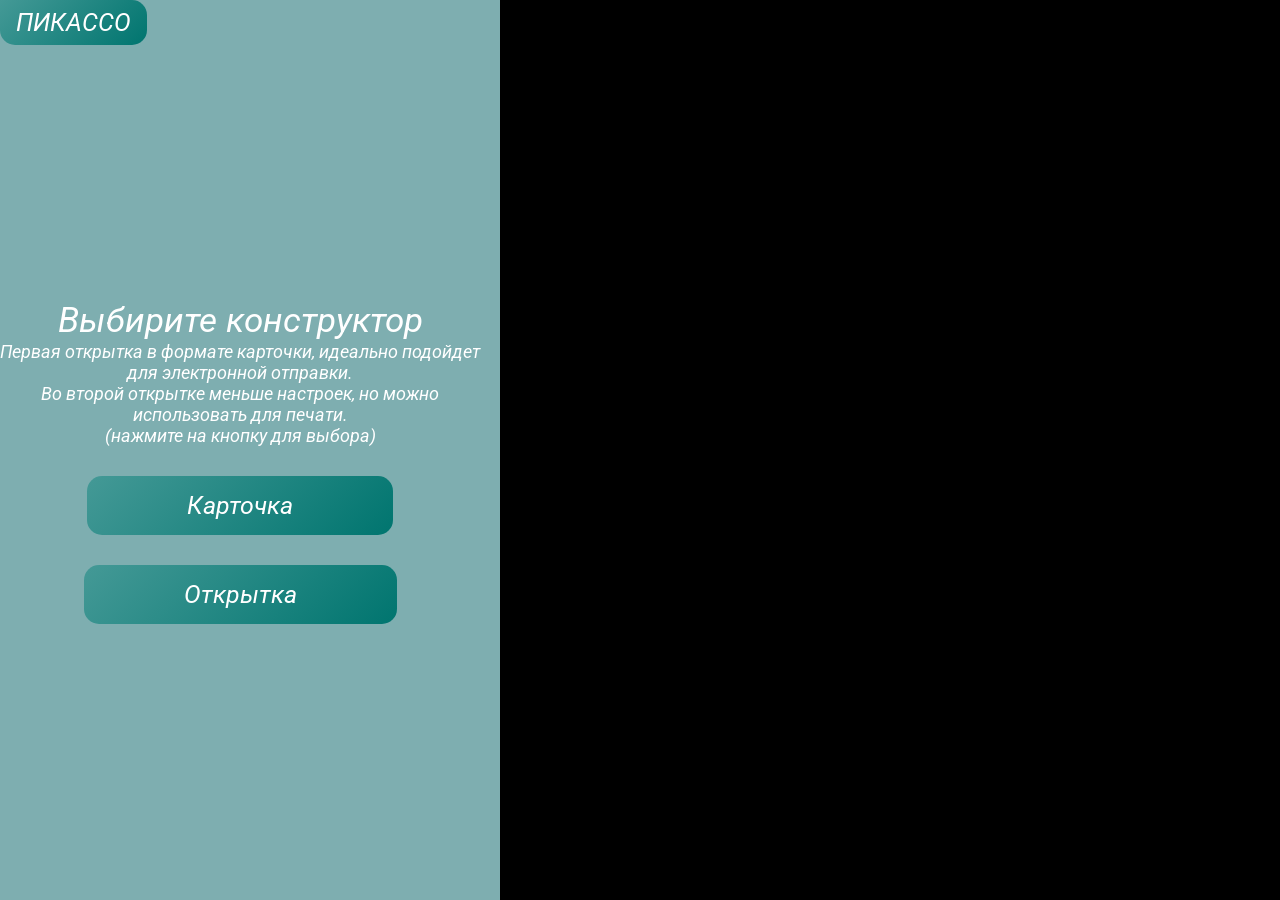
==== commit bbf36baa: "fix italic text in iOS and add discription" ====
--- a/index.html
+++ b/index.html
@@ -6,7 +6,7 @@
   <meta http-equiv="Access-Control-Allow-Origin" content="*">
   <title>Пикассо</title>
 
-  <link rel="stylesheet" href="./styles.css?v=5">
+  <link rel="stylesheet" href="./styles.css?v=7">
 
   <!-- <link rel="preconnect" href="https://fonts.googleapis.com">
   <link rel="preconnect" href="https://fonts.gstatic.com" crossorigin>
@@ -27,6 +27,19 @@
       <h1>
         Выбирите конструктор
       </h1>
+
+      <h3>
+        <div>
+          Первая открытка в формате карточки, идеально подойдет для электронной отправки.
+        </div>
+        <div>
+          Во второй открытке меньше настроек, но можно использовать для печати.
+        </div>
+        <div>
+          (нажмите на кнопку для выбора)
+        </div>
+      </h3>
+
       <button class="big-button" onclick="window.open('digital.html')">Карточка</button>
       <button class="big-button" onclick="window.open('postcard.html')">Открытка</button>
     </div>
--- a/styles.css
+++ b/styles.css
@@ -1,18 +1,33 @@
 @font-face {
   font-family: "Roboto";
-  src: url("./Assets/Fonts/Roboto-Regular.ttf") format("ttf");
+  src: url("./Assets/Fonts/Roboto-Light.ttf") format("truetype");
   font-weight: 400;
   font-style: normal;
 }
 
 @font-face {
   font-family: "Roboto";
-  src: url("./Assets/Fonts/Roboto-Bold.ttf") format("ttf");
+  src: url("./Assets/Fonts/Roboto-Italic.ttf") format("truetype");
+  font-weight: 400;
+  font-style: normal;
+}
+
+@font-face {
+  font-family: "Roboto";
+  src: url("./Assets/Fonts/Roboto-Regular.ttf") format("truetype");
+  font-weight: 400;
+  font-style: italic;
+}
+
+@font-face {
+  font-family: "Roboto";
+  src: url("./Assets/Fonts/Roboto-Bold.ttf") format("truetype");
   font-weight: 700;
   font-style: normal;
 }
 
 * {
+  font-synthesis: none;
   margin: 0;
   padding: 0;
   box-sizing: border-box;
@@ -86,6 +101,12 @@
   font-weight: 400;
 }
 
+h3 {
+  font-size: 18px;
+  color: white;
+  font-weight: 400;
+}
+
 button {
   -webkit-tap-highlight-color: transparent;
 }
@@ -147,7 +168,11 @@
   margin-bottom: 400px;
 }
 .texture-content h2 {
-  margin-bottom: 100px;
+  margin-bottom: 25px;
+  text-align: center;
+}
+.texture-content h3 {
+  margin-bottom: 25px;
   text-align: center;
 }
 
@@ -182,17 +207,16 @@
   align-items: end;
 }
 
+.select-block .middle-button {
+  bottom: 0;
+}
+
 .cart {
   /* position: relative; */
   background: linear-gradient(135deg, #449996, #00756F);
   align-self: flex-start;
   padding-bottom: 10px;
 }
-
-.select-block .middle-button {
-  bottom: 0;
-}
-
 
 .cart img {
   width: 100%;
@@ -245,8 +269,8 @@
   padding-bottom: 10px;
 }
 .cart-p1, .cart-p2 {
-  padding-top: 10px;
-  padding-bottom: 10px;
+  padding-top: 5px;
+  padding-bottom: 5px;
   font-size: 15px;
 }
 
@@ -254,6 +278,7 @@
   padding-top: 10px;
   padding-bottom: 10px;
   font-size: 15px;
+  font-style: italic;
 }
 
 .nav {
@@ -286,7 +311,12 @@
 }
 
 .select-constructor-content h2 {
-  margin-bottom: 100px;
+  margin-bottom: 25px;
+  text-align: center;
+  padding: 0px 20px;
+}
+.select-constructor-content h3 {
+  margin-bottom: 25px;
   text-align: center;
   padding: 0px 20px;
 }
@@ -337,15 +367,22 @@
 }
 
 .input-container {
-  /* padding: 0px 20px; */
   width: 100%;
   max-height: 0;
   overflow: hidden;
   transition: max-height 0.4s ease;
+  color: white;
+  font-size: 16px;
+  display: grid;
 }
 /* Когда добавлен класс - увеличиваем высоту */
 .input-container.expanded {
   max-height: 200px;
+}
+.input-container div {
+  padding: 0px 20px;
+  display: flex;
+  align-items: center;
 }
 .input-container textarea {
   width: calc(100% - 10px);
@@ -359,7 +396,13 @@
   transition: height 0.2s ease;
   resize: none;
 }
-
+.input-container input {
+  width: 25px;
+  height: 25px;
+  margin: 5px 5px 5px 0px;
+  transition: height 0.2s ease;
+  resize: none;
+}
 
 .pattern-content {
   padding-top: 100px;
@@ -375,10 +418,14 @@
 }
 
 .promt-content h2 {
-  margin-bottom: 100px;
-  text-align: center;
-  padding-top: 50px;
-}
+  margin-bottom: 25px;
+  text-align: center;
+}
+.promt-content h3 {
+  margin-bottom: 25px;
+  text-align: center;
+}
+
 
 .promt-result {
   width: 100%;
@@ -400,9 +447,12 @@
 }
 
 .result-content h2 {
-  margin-bottom: 100px;
-  text-align: center;
-  padding-top: 50px;
+  margin-bottom: 25px;
+  text-align: center;
+}
+.result-content h3 {
+  margin-bottom: 25px;
+  text-align: center;
 }
 
 .result-block {
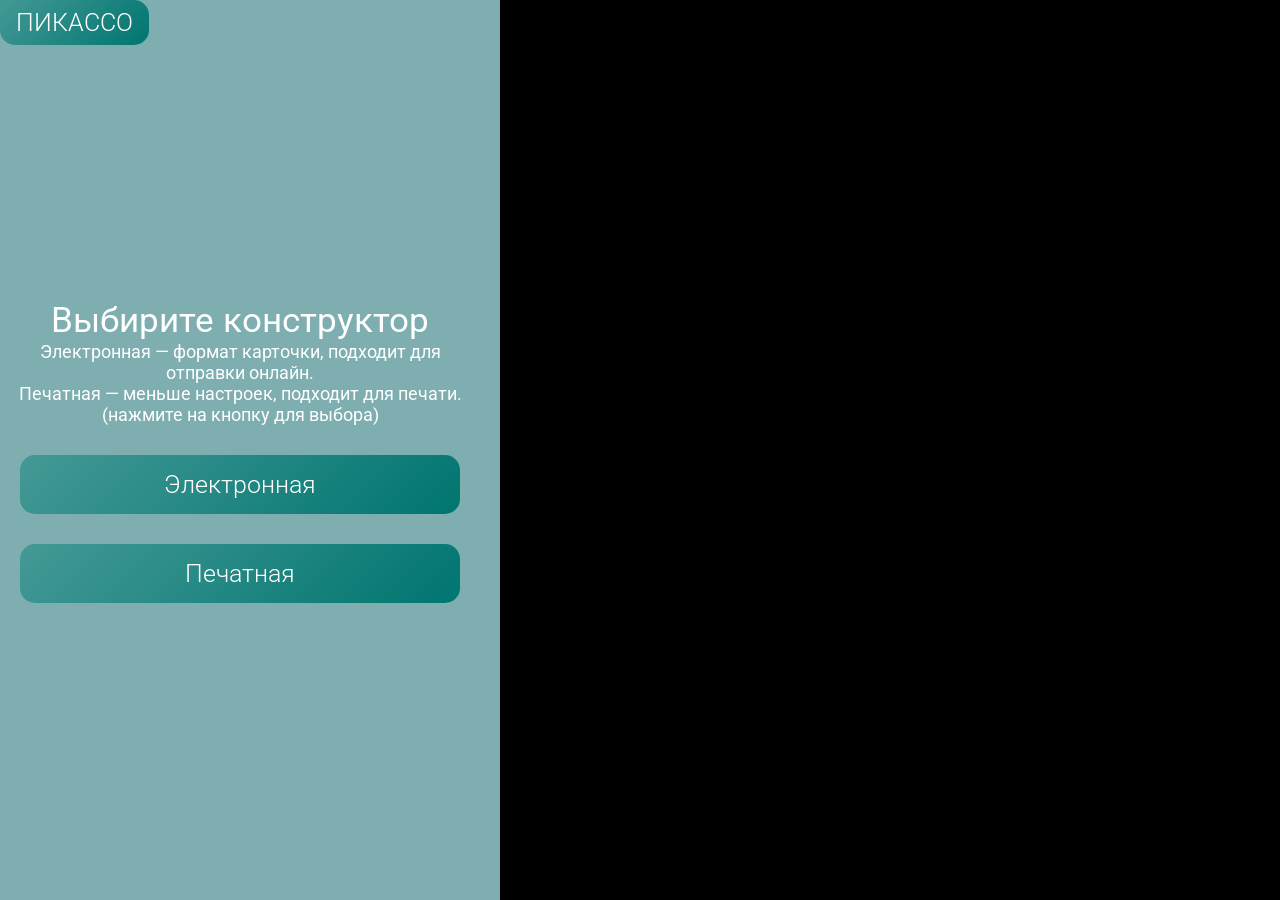
==== commit 355ce4d0: "update discription in blocks" ====
--- a/index.html
+++ b/index.html
@@ -30,18 +30,20 @@
 
       <h3>
         <div>
-          Первая открытка в формате карточки, идеально подойдет для электронной отправки.
+          Электронная — формат карточки, подходит для отправки онлайн.
         </div>
         <div>
-          Во второй открытке меньше настроек, но можно использовать для печати.
+          Печатная — меньше настроек, подходит для печати.
         </div>
         <div>
           (нажмите на кнопку для выбора)
         </div>
       </h3>
 
-      <button class="big-button" onclick="window.open('digital.html')">Карточка</button>
-      <button class="big-button" onclick="window.open('postcard.html')">Открытка</button>
+      <div class="head-div">
+        <button class="big-button" onclick="window.open('digital.html')">Электронная</button>
+        <button class="big-button" onclick="window.open('postcard.html')">Печатная</button>
+      </div>
     </div>
 
   </div>
--- a/styles.css
+++ b/styles.css
@@ -9,20 +9,13 @@
   font-family: "Roboto";
   src: url("./Assets/Fonts/Roboto-Italic.ttf") format("truetype");
   font-weight: 400;
-  font-style: normal;
+  font-style: italic;
 }
 
 @font-face {
   font-family: "Roboto";
   src: url("./Assets/Fonts/Roboto-Regular.ttf") format("truetype");
-  font-weight: 400;
-  font-style: italic;
-}
-
-@font-face {
-  font-family: "Roboto";
-  src: url("./Assets/Fonts/Roboto-Bold.ttf") format("truetype");
-  font-weight: 700;
+  font-weight: 500;
   font-style: normal;
 }
 
@@ -86,25 +79,29 @@
   display: block;
   justify-content: center;
   text-align: center;
-  font-style: italic;
+}
+
+.head-div {
+  display: grid;
+  padding: 0px 20px;
 }
 
 h1 {
   font-size: 35px;
   color: white;
-  font-weight: 400;
+  font-weight: 500;
 }
 
 h2 {
   font-size: 25px;
   color: white;
-  font-weight: 400;
+  font-weight: 500;
 }
 
 h3 {
   font-size: 18px;
   color: white;
-  font-weight: 400;
+  font-weight: 500;
 }
 
 button {
@@ -170,10 +167,12 @@
 .texture-content h2 {
   margin-bottom: 25px;
   text-align: center;
+  padding: 0px 20px;
 }
 .texture-content h3 {
   margin-bottom: 25px;
   text-align: center;
+  padding: 0px 20px;
 }
 
 .select-texture {
@@ -449,10 +448,12 @@
 .result-content h2 {
   margin-bottom: 25px;
   text-align: center;
+  padding: 0px 20px;
 }
 .result-content h3 {
   margin-bottom: 25px;
   text-align: center;
+  padding: 0px 20px;
 }
 
 .result-block {
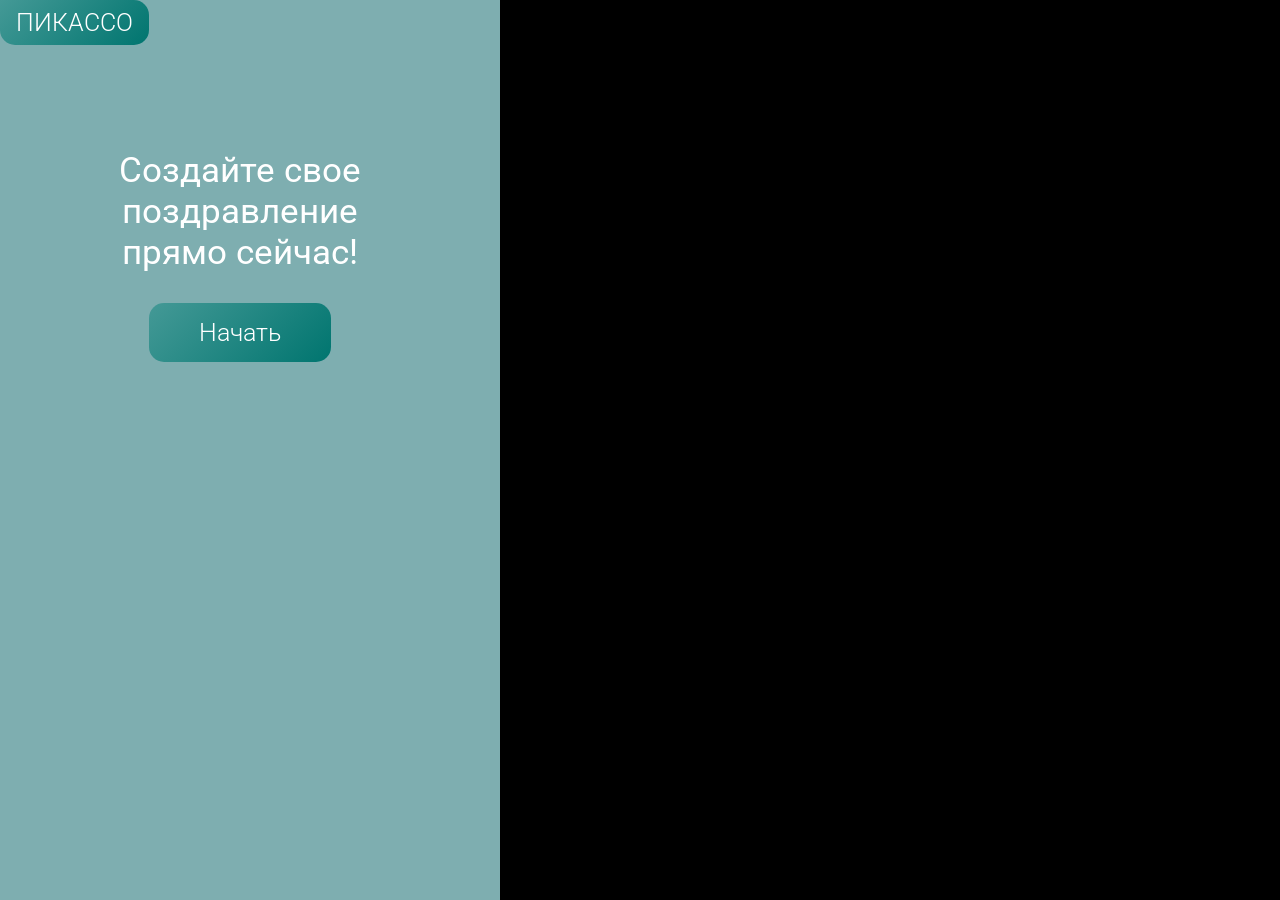
==== commit 6c6573b4: "Update magrin in digital cart" ====
--- a/index.html
+++ b/index.html
@@ -25,27 +25,496 @@
 
     <div class="head-content">
       <h1>
-        Выбирите конструктор
+        <div>Создайте свое</div>
+        <div>поздравление</div>
+        <div>прямо сейчас!</div>
       </h1>
+      <button class="big-button" onclick="scrollToSection('select_texture')">Начать</button>
+    </div>
+
+    <div id="select_texture" class="hidden-block texture-content">
+      <h2>Выбирите фон</h2>
 
       <h3>
         <div>
-          Электронная — формат карточки, подходит для отправки онлайн.
-        </div>
-        <div>
-          Печатная — меньше настроек, подходит для печати.
+          Выберите фоновое изображение для открытки.
         </div>
         <div>
           (нажмите на кнопку для выбора)
         </div>
       </h3>
-
-      <div class="head-div">
-        <button class="big-button" onclick="window.open('digital.html')">Электронная</button>
-        <button class="big-button" onclick="window.open('postcard.html')">Печатная</button>
-      </div>
-    </div>
-
+      
+      <div class="select-texture">
+        <button class="nav left" onclick="scrollSlider(-1, 'slider_1')">‹</button>
+
+        <div class="slider" id="slider_1">
+          <div class="select-block">
+            <div class="cart">
+              <img src="Assets/download_preset.png" alt="Вариант 4">
+              <p class="cart-header">С днём рождения!</p>
+              <p class="cart-p1">Уважаемый Иван Иванович</p>
+              <p class="cart-p2">Пусть ваши решения будут точными, планы — амбициозными, а результаты — впечатляющими. Желаем крепкого здоровья и уверенности в каждом дне!</p>
+              <p class="cart-footer">Пётр Петров</p>
+            </div>
+            <input type="file" id="image_upload" accept="image/*" hidden>
+            <button class="middle-button" onclick="document.getElementById('image_upload').click()">Выбрать свою</button>
+          </div>
+          <div class="select-block">
+            <div class="cart">
+              <img src="./Assets/preset_image_1.png" alt="Вариант 1">
+              <p class="cart-header">С днём рождения!</p>
+              <p class="cart-p1">Уважаемый Иван Иванович</p>
+              <p class="cart-p2">Пусть ваши решения будут точными, планы — амбициозными, а результаты — впечатляющими. Желаем крепкого здоровья и уверенности в каждом дне!</p>
+              <p class="cart-footer">Пётр Петров</p>
+            </div>
+            <button class="middle-button" onclick="selectPresetImage(this); scrollToSection('select_constructor')">Вариант 1</button>
+          </div>
+          <div class="select-block">
+            <div class="cart">
+              <img src="./Assets/preset_image_2.png" alt="Вариант 2">
+              <p class="cart-header">С днём рождения!</p>
+              <p class="cart-p1">Уважаемый Иван Иванович</p>
+              <p class="cart-p2">Пусть ваши решения будут точными, планы — амбициозными, а результаты — впечатляющими. Желаем крепкого здоровья и уверенности в каждом дне!</p>
+              <p class="cart-footer">Пётр Петров</p>
+            </div>
+            <button class="middle-button" onclick="selectPresetImage(this); scrollToSection('select_constructor')">Вариант 2</button>
+          </div>
+          <div class="select-block">
+            <div class="cart">
+              <img src="./Assets/preset_image_3.png" alt="Вариант 3">
+              <p class="cart-header">С днём рождения!</p>
+              <p class="cart-p1">Уважаемый Иван Иванович</p>
+              <p class="cart-p2">Пусть ваши решения будут точными, планы — амбициозными, а результаты — впечатляющими. Желаем крепкого здоровья и уверенности в каждом дне!</p>
+              <p class="cart-footer">Пётр Петров</p>
+            </div>
+            <button class="middle-button" onclick="selectPresetImage(this); scrollToSection('select_constructor')">Вариант 3</button>
+          </div>
+          <div class="select-block">
+            <div class="cart">
+              <img src="./Assets/preset_image_4.png" alt="Вариант 4">
+              <p class="cart-header">С днём рождения!</p>
+              <p class="cart-p1">Уважаемый Иван Иванович</p>
+              <p class="cart-p2">Пусть ваши решения будут точными, планы — амбициозными, а результаты — впечатляющими. Желаем крепкого здоровья и уверенности в каждом дне!</p>
+              <p class="cart-footer">Пётр Петров</p>
+            </div>
+            <button class="middle-button" onclick="selectPresetImage(this); scrollToSection('select_constructor')">Вариант 4</button>
+          </div>
+          <div class="select-block">
+            <div class="cart">
+              <img src="./Assets/preset_image_5.png" alt="Вариант 5">
+              <p class="cart-header">С днём рождения!</p>
+              <p class="cart-p1">Уважаемый Иван Иванович</p>
+              <p class="cart-p2">Пусть ваши решения будут точными, планы — амбициозными, а результаты — впечатляющими. Желаем крепкого здоровья и уверенности в каждом дне!</p>
+              <p class="cart-footer">Пётр Петров</p>
+            </div>
+            <button class="middle-button" onclick="selectPresetImage(this); scrollToSection('select_constructor')">Вариант 5</button>
+          </div>
+          <div class="select-block">
+            <div class="cart">
+              <img src="./Assets/preset_image_6.png" alt="Вариант 6">
+              <p class="cart-header">С днём рождения!</p>
+              <p class="cart-p1">Уважаемый Иван Иванович</p>
+              <p class="cart-p2">Пусть ваши решения будут точными, планы — амбициозными, а результаты — впечатляющими. Желаем крепкого здоровья и уверенности в каждом дне!</p>
+              <p class="cart-footer">Пётр Петров</p>
+            </div>
+            <button class="middle-button" onclick="selectPresetImage(this); scrollToSection('select_constructor')">Вариант 6</button>
+          </div>
+          <div class="select-block">
+            <div class="cart">
+              <img src="./Assets/preset_image_7.png" alt="Вариант 7">
+              <p class="cart-header">С днём рождения!</p>
+              <p class="cart-p1">Уважаемый Иван Иванович</p>
+              <p class="cart-p2">Пусть ваши решения будут точными, планы — амбициозными, а результаты — впечатляющими. Желаем крепкого здоровья и уверенности в каждом дне!</p>
+              <p class="cart-footer">Пётр Петров</p>
+            </div>
+            <button class="middle-button" onclick="selectPresetImage(this); scrollToSection('select_constructor')">Вариант 7</button>
+          </div>
+
+          <button class="nav right" onclick="scrollSlider(1, 'slider_1')">›</button>
+        </div>
+      </div>
+    </div>
+
+  <div id="select_constructor" class="hidden-block select-constructor-content">
+    <h2>Какое поздравление придумаем?</h2>
+
+      <h3>
+        <div>
+          Выбирите способ создания поздравления:
+        </div>
+        <div>
+          Конструктор — полное редактирование.
+        </div>
+        <div>
+          Шаблоны — готовые варианты текста.
+        </div>
+        <div>
+          ИИ — сгенерируйте промт для стороннего сервиса.
+        </div>
+      </h3>
+
+    <div class="select-button">
+      <button class="middle-button" onclick="scrollToSection('constructor'); hideToSection('pattern'); hideToSection('result')">Конструктор</button>
+      <button class="middle-button" onclick="scrollToSection('pattern') ; hideToSection('constructor'); hideToSection('result')">Шаблоны текста</button>
+      <button class="middle-button" onclick="scrollToSection('promt') ; hideToSection('constructor'); hideToSection('pattern'); hideToSection('result')">ИИ</button>
+    </div>
+	
   </div>
+
+    
+    <div id="promt" class="hidden-block promt-content">
+
+      <h2>
+        <div>Давайте создадим</div>
+        <div>промт для ИИ</div>
+      </h2>
+
+      <h3>
+        <div>
+          Заполните описание, получите промт и скопируйте его.
+        </div>
+        <div>
+          Готовый текст можно использовать в конструкторе.
+        </div>
+        <div>
+          Пустые элементы не отображаются.
+        </div>
+      </h3>
+
+      <div class="input-button">
+        <button class="toggle-button"">
+          <div class="button-image"></div>
+          Добавить описание
+        </button>
+        <div class="input-container">
+          <textarea id="description_promt" type="text" placeholder="Введите описание">Напиши поздравление по случаю дня рождения в 3-5 небольших предложений. Убери заголовок (Начальная фраза "С днём рождения!"), оставь только основной текст поздравления.</textarea>
+        </div>
+      </div>
+
+      <div class="input-button">
+        <button class="toggle-button"">
+          <div class="button-image"></div>
+          Добавить пол
+        </button>
+        <div class="input-container">
+          <div>
+            <input type="radio" id="gender_m" name="gender_promt" value="male" /> <label for="gender_m">Мужчина</label>
+          </div>
+          <div>
+            <input type="radio" id="gender_f" name="gender_promt" value="female" /> <label for="gender_f">Женщина</label>
+          </div>
+        </div>
+      </div>
+
+      <div class="input-button">
+        <button class="toggle-button"">
+          <div class="button-image"></div>
+          Добавить должность
+        </button>
+        <div class="input-container">
+          <textarea id="post_promt" type="text" placeholder="Введите должность"></textarea>
+        </div>
+      </div>
+
+      <div class="input-button">
+        <button class="toggle-button"">
+          <div class="button-image"></div>
+          Стиль поздравленя
+        </button>
+        <div class="input-container">
+          <div>
+            <input type="radio" id="style_1" name="style_promt" value="style_1" /> <label for="style_1">Душевное</label>
+          </div>
+          <div>
+            <input type="radio" id="style_2" name="style_promt" value="style_2" /> <label for="style_2">Деловое</label>
+          </div>
+        </div>
+      </div>
+
+      <button class="middle-button" onclick="aiResult()">Получить результат</button>
+    
+      <div id="promt_result" class="hidden-block">
+        <textarea id="promt_text" class="promt-result"></textarea>
+        <button class="middle-button" onclick="aiResultCopy()">Скопировать</button>
+        <button class="middle-button" onclick="scrollToSection('constructor')">В конструктор</button>
+      </div>
+    </div>
+
+    <div id="constructor" class="hidden-block constructor-content">
+
+      <h2>Конструктор</h2>
+
+      <h3>
+        <div>
+          Добавьте текстовые элементы.
+        </div>
+        <div>
+          Пустые элементы не отображаются.
+        </div>
+        <div>
+          Чтобы применить изменения — нажмите кнопку.
+        </div>
+      </h3>
+
+      <div class="input-button">
+        <button class="toggle-button"">
+          <div class="button-image"></div>
+          Добавить заголовок
+        </button>
+        <div class="input-container">
+          <textarea id="header_input" type="text" placeholder="С днём рождения!">С днём рождения!</textarea>
+        </div>
+      </div>
+
+      <div class="input-button">
+        <button class="toggle-button"">
+          <div class="button-image"></div>
+          Добавить обращение
+        </button>
+        <div class="input-container">
+          <textarea id="appeal_input" type="text" placeholder="Уважаемый Руслан Викторович"></textarea>
+        </div>
+      </div>
+
+      <div class="input-button">
+        <button class="toggle-button"">
+          <div class="button-image"></div>
+          Добавить описание
+        </button>
+        <div class="input-container">
+          <textarea id="description_input" type="text" placeholder="Пусть ваши планы будут амбициозными!"></textarea>
+        </div>
+      </div>
+
+      <div class="input-button">
+        <button class="toggle-button"">
+          <div class="button-image"></div>
+          Добавить подпись
+        </button>
+        <div class="input-container">
+          <textarea id="footer_input" type="text" placeholder="Николай Смирнов"></textarea>
+        </div>
+      </div>
+
+      <button class="middle-button" onclick="constructorResult(); scrollToSection('result')">Получить результат</button>
+    </div>
+
+    <div id="pattern" class="hidden-block pattern-content">
+
+      <h2>Шаблоны</h2>
+
+      <h3>
+        <div>
+          Добавьте текстовые элементы.
+        </div>
+        <div>
+          Выберите описание из предложенных вариантов. 
+        </div>
+        <div>
+          Пустые элементы не отображаются.
+        </div>
+        <div>
+          Чтобы применить изменения — нажмите кнопку.
+        </div>
+      </h3>
+
+      <div class="input-button">
+        <button class="toggle-button"">
+          <div class="button-image"></div>
+          Добавить заголовок
+        </button>
+        <div class="input-container">
+          <textarea id="header_input_2" type="text" placeholder="С днём рождения!">С днём рождения!</textarea>
+        </div>
+      </div>
+
+      <div class="input-button">
+        <button class="toggle-button"">
+          <div class="button-image"></div>
+          Добавить обращение
+        </button>
+        <div class="input-container">
+          <textarea id="appeal_input_2" type="text" placeholder="Уважаемый Руслан Викторович"></textarea>
+        </div>
+      </div>
+
+      <div class="input-button">
+        <button class="toggle-button"">
+          <div class="button-image"></div>
+          Добавить подпись
+        </button>
+        <div class="input-container">
+          <textarea id="footer_input_2" type="text" placeholder="Даниил Серебряков"></textarea>
+        </div>
+      </div>
+
+      <div class="select-texture">
+        <button class="nav left" onclick="scrollSlider(-1, 'slider_2')">‹</button>
+
+        <div class="slider" id="slider_2">
+          <div class="select-block">
+            <div class="cart">
+              <img src="Assets/clear_background.png" alt="Вариант 1">
+              <p class="cart-header">_ ____ _________</p>
+              <p class="cart-p1">_________ ____ ______</p>
+              <p class="cart-p2">
+                Пусть ваш личный компас всегда указывает точно на то место, где тепло светит внутреннее солнце, а горизонт никогда не превращается в стену. Желаю, чтобы воздух в ваших лёгких всегда пах ветром перемен, когда это нужно, и покоем, когда это важно. Пусть каждый следующий шаг будет легче предыдущего, а пройденный путь — только началом большой и красивой карты вашей жизни!
+              </p>
+              <p class="cart-footer">____ ______</p>
+            </div>
+            <button class="middle-button" onclick="selectPresetText(this); patternResult(); scrollToSection('result')">Вариант 1</button>
+          </div>
+          <div class="select-block">
+            <div class="cart">
+              <img src="Assets/clear_background.png" alt="Вариант 2">
+              <p class="cart-header">_ ____ _________</p>
+              <p class="cart-p1">_________ ____ ______</p>
+              <p class="cart-p2">
+               Пусть ваши решения будут точными, планы — амбициозными, а результаты — впечатляющими. Желаем крепкого здоровья и уверенности в каждом дне!
+              </p>
+              <p class="cart-footer">____ ______</p>
+            </div>
+            <button class="middle-button" onclick="selectPresetText(this); patternResult(); scrollToSection('result')">Вариант 2</button>
+          </div>
+          <div class="select-block">
+            <div class="cart">
+              <img src="Assets/clear_background.png" alt="Вариант 3">
+              <p class="cart-header">_ ____ _________</p>
+              <p class="cart-p1">_________ ____ ______</p>
+              <p class="cart-p2">
+                Желаем вам тонкой настройки мира: там, где надо — пусть звучат громкие фанфары, а там, где хочется тишины — воцаряется идеальная пауза. Пусть в вашей внутренней вселенной гравитация притягивает только хороших людей, светлые мысли и удачные совпадения. А всё лишнее пусть теряется где-то на подлёте, превращаясь в пыль неслучившихся проблем!
+              </p>
+              <p class="cart-footer">____ ______</p>
+            </div>
+            <button class="middle-button" onclick="selectPresetText(this); patternResult(); scrollToSection('result')">Вариант 3</button>
+          </div>
+          <div class="select-block">
+            <div class="cart">
+              <img src="Assets/clear_background.png" alt="Вариант 4">
+              <p class="cart-header">_ ____ _________</p>
+              <p class="cart-p1">_________ ____ ______</p>
+              <p class="cart-p2">
+                Пусть этот день станет тем самым звеном в цепи мгновений, которое звенит особенно чисто. Желаю вам прозрачности в намерениях, прочности в опорах и гибкости в решениях. Пусть ваша жизнь будет похожа на дорогую фотоплёнку: чтобы в ней проявлялись только те сюжеты, которые хочется рассматривать снова и снова. И пусть у вас всегда хватает света, чтобы подсветить свои собственные лучшие стороны!
+              </p>
+              <p class="cart-footer">____ ______</p>
+            </div>
+            <button class="middle-button" onclick="selectPresetText(this); patternResult(); scrollToSection('result')">Вариант 4</button>
+          </div>
+          <div class="select-block">
+            <div class="cart">
+              <img src="Assets/clear_background.png" alt="Вариант 4">
+              <p class="cart-header">_ ____ _________</p>
+              <p class="cart-p1">_________ ____ ______</p>
+              <p class="cart-p2">
+                Пусть ваши дни складываются в гармоничную мелодию, где каждая нота звучит вовремя и к месту. Желаю, чтобы в этой музыке жизни всегда находилось место и для вдохновения, и для пауз, в которых рождаются новые смыслы. Пусть ритм вашего сердца уверенно ведёт вас туда, где сбывается важное!
+              </p>
+              <p class="cart-footer">____ ______</p>
+            </div>
+            <button class="middle-button" onclick="selectPresetText(this); patternResult(); scrollToSection('result')">Вариант 5</button>
+          </div>
+          <div class="select-block">
+            <div class="cart">
+              <img src="Assets/clear_background.png" alt="Вариант 4">
+              <p class="cart-header">_ ____ _________</p>
+              <p class="cart-p1">_________ ____ ______</p>
+              <p class="cart-p2">
+                Пусть ваши горизонты всегда остаются открытыми, а дороги — интересными и неожиданно добрыми. Желаю, чтобы любые повороты приводили к открытиям, а каждая встреча добавляла света в вашу внутреннюю карту мира!
+              </p>
+              <p class="cart-footer">____ ______</p>
+            </div>
+            <button class="middle-button" onclick="selectPresetText(this); patternResult(); scrollToSection('result')">Вариант 6</button>
+          </div>
+          <div class="select-block">
+            <div class="cart">
+              <img src="Assets/clear_background.png" alt="Вариант 4">
+              <p class="cart-header">_ ____ _________</p>
+              <p class="cart-p1">_________ ____ ______</p>
+              <p class="cart-p2">
+                Желаю вам состояния, в котором всё складывается естественно: мысли находят форму, решения — поддержку, а мечты — пространство для роста. Пусть мир вокруг вас откликается мягко и точно, словно знает, что именно вам сейчас нужно!
+              </p>
+              <p class="cart-footer">____ ______</p>
+            </div>
+            <button class="middle-button" onclick="selectPresetText(this); patternResult(); scrollToSection('result')">Вариант 7</button>
+          </div>
+          <div class="select-block">
+            <div class="cart">
+              <img src="Assets/clear_background.png" alt="Вариант 4">
+              <p class="cart-header">_ ____ _________</p>
+              <p class="cart-p1">_________ ____ ______</p>
+              <p class="cart-p2">
+                Пусть ваша жизнь течёт, как уверенная река: спокойно там, где важно сохранить глубину, и стремительно там, где пора двигаться вперёд. Желаю, чтобы на этом пути всегда находились силы, ресурсы и верные ориентиры!
+              </p>
+              <p class="cart-footer">____ ______</p>
+            </div>
+            <button class="middle-button" onclick="selectPresetText(this); patternResult(); scrollToSection('result')">Вариант 8</button>
+          </div>
+          <div class="select-block">
+            <div class="cart">
+              <img src="Assets/clear_background.png" alt="Вариант 4">
+              <p class="cart-header">_ ____ _________</p>
+              <p class="cart-p1">_________ ____ ______</p>
+              <p class="cart-p2">
+                Пусть пространство вокруг вас наполняется ясностью, а внутри всегда сохраняется ощущение опоры. Желаю, чтобы любые задачи превращались в интересные задачи, а любые цели — в достижимые вершины, к которым хочется идти!
+              </p>
+              <p class="cart-footer">____ ______</p>
+            </div>
+            <button class="middle-button" onclick="selectPresetText(this); patternResult(); scrollToSection('result')">Вариант 9</button>
+          </div>
+          <div class="select-block">
+            <div class="cart">
+              <img src="Assets/clear_background.png" alt="Вариант 4">
+              <p class="cart-header">_ ____ _________</p>
+              <p class="cart-p1">_________ ____ ______</p>
+              <p class="cart-p2">
+                Желаю вам лёгкости в выборе и уверенности в каждом шаге. Пусть всё задуманное находит свою форму в реальности, а каждый новый день приносит ощущение движения в правильном направлении и тихую радость от этого пути!
+              </p>
+              <p class="cart-footer">____ ______</p>
+            </div>
+            <button class="middle-button" onclick="selectPresetText(this); patternResult(); scrollToSection('result')">Вариант 10</button>
+          </div>
+
+          <button class="nav right" onclick="scrollSlider(1, 'slider_2')">›</button>
+        </div>
+      </div>
+    </div>
+
+  <div id="result" class="hidden-block result-content">
+    <h2>Ваша открытка готова!</h2>
+
+      <h3>
+        <div>
+          Нажмите «Скачать».
+        </div>
+        <div>
+          При необходимости вернитесь к любому предыдущему этапу.
+        </div>
+      </h3>
+    
+    <div class="result-block">
+      <div id="result_cart" class="cart">
+        <img src="" alt="Результат">
+        <!-- <div class="cart-image" data-html2canvas-ignore="true"></div> -->
+        <p id="header_result" class="cart-header">С днём рождения!</p>
+        <p id="appeal_result" class="cart-p1">Уважаемый Иван Иванович</p>
+        <p id="description_result" class="cart-p2">Пусть ваши решения будут точными, планы — амбициозными, а результаты — впечатляющими. Желаем крепкого здоровья и уверенности в каждом дне!</p>
+        <p id="footer_result" class="cart-footer">Пётр Петров</p>
+      </div>
+      <button class="middle-button" onclick="downloadResultPNG()">Скачать PNG</button>
+      <button class="middle-button" onclick="downloadResultPDF()">Скачать PDF</button>
+
+      <button class="big-button" onclick="scrollToSection('select_texture')">Вернуться в начало</button>
+    </div>
+  </div>
+
+
+  
+  </div>
+
+  
+  <script src="javascript.js"></script>
+  <script src="https://cdn.jsdelivr.net/npm/dom-to-image-more@3.3.0/dist/dom-to-image-more.min.js"></script>
+  <script src="https://cdn.jsdelivr.net/npm/jspdf@2.5.1/dist/jspdf.umd.min.js"></script>
+  <script src="https://cdn.jsdelivr.net/npm/html2canvas@1.4.1/dist/html2canvas.min.js"></script>
+  <script src="https://cdn.jsdelivr.net/npm/html-to-image@1.11.11/dist/html-to-image.min.js"></script>
 </body>
 </html>
--- a/styles.css
+++ b/styles.css
@@ -75,15 +75,16 @@
 }
 
 .head-content {
-  padding-top: 300px;
   display: block;
   justify-content: center;
   text-align: center;
+  padding: 0px 20px;
+  padding-top: 150px;
+  margin-bottom: 300px;
 }
 
 .head-div {
   display: grid;
-  padding: 0px 20px;
 }
 
 h1 {
@@ -113,7 +114,7 @@
   border: none;
   color: white;
   margin-top: 30px;
-  padding: 15px 100px;
+  padding: 15px 50px;
   border-radius: 15px;
   font-size: 25px;
   cursor: pointer;
@@ -160,9 +161,7 @@
 }
 
 .texture-content {
-  padding-top: 100px;
-  margin-top: 200px;
-  margin-bottom: 400px;
+  margin-bottom: 300px;
 }
 .texture-content h2 {
   margin-bottom: 25px;
@@ -304,9 +303,7 @@
 }
 
 .select-constructor-content {
-  padding-top: 100px;
-  margin-top: 200px;
-  margin-bottom: 400px;
+  margin-bottom: 300px;
 }
 
 .select-constructor-content h2 {
@@ -328,9 +325,8 @@
 
 
 .constructor-content {
-  padding-top: 100px;
-  margin-top: 200px;
-  margin-bottom: 400px;
+  margin-bottom: 300px;
+  text-align: center;
   padding: 0px 20px;
 }
 
@@ -404,15 +400,13 @@
 }
 
 .pattern-content {
-  padding-top: 100px;
-  margin-top: 200px;
-  margin-bottom: 400px;
+  margin-bottom: 300px;
+  text-align: center;
 }
 
 .promt-content {
-  padding-top: 100px;
-  margin-top: 200px;
-  margin-bottom: 300px;
+  margin-bottom: 300px;
+  text-align: center;
   padding: 0px 20px;
 }
 
@@ -440,9 +434,7 @@
 }
 
 .result-content {
-  padding-top: 100px;
-  margin-top: 200px;
-  margin-bottom: 400px;
+  margin-bottom: 300px;
 }
 
 .result-content h2 {
